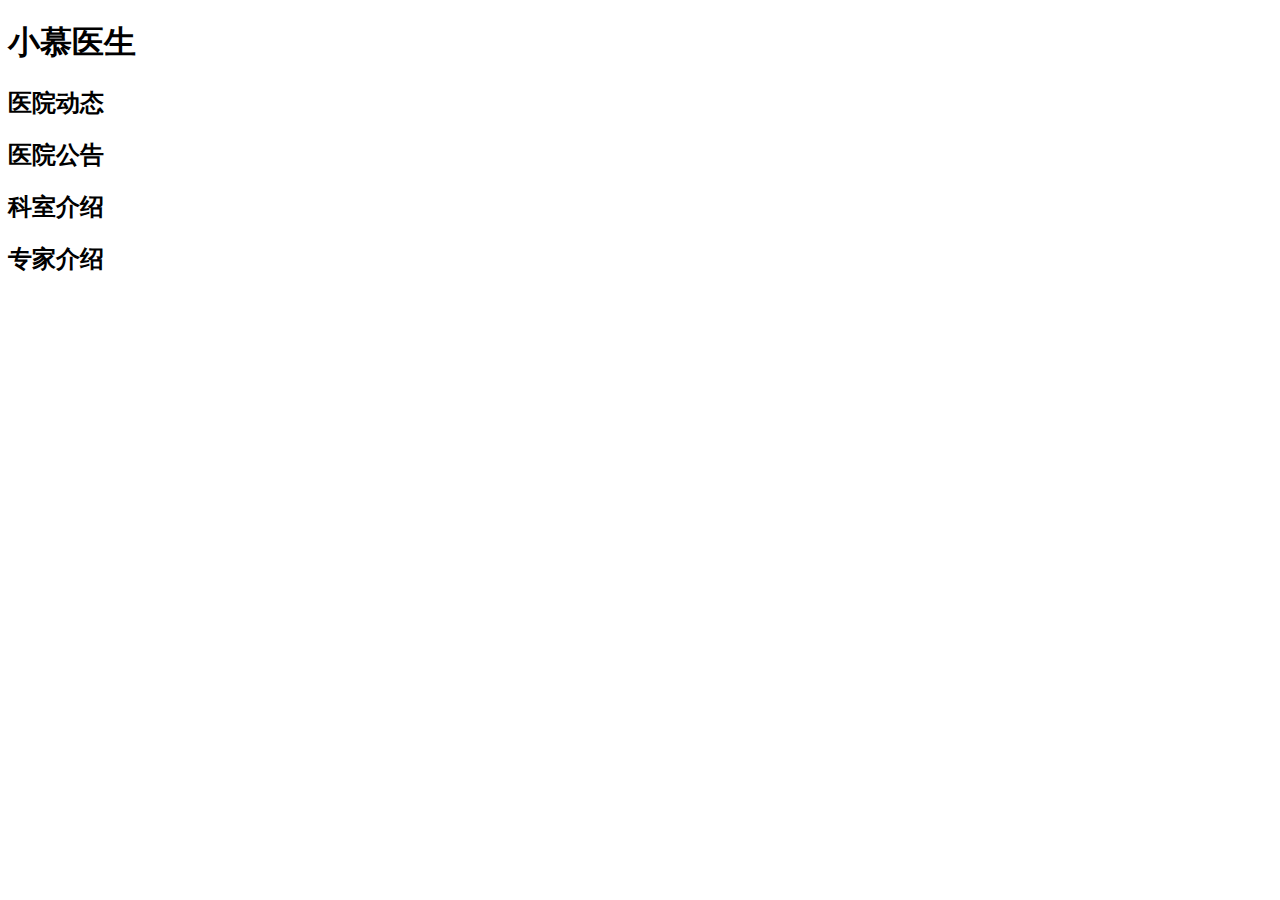
==== index.html @ ce32adf8 "小慕医生首页基本框架" ====
<!DOCTYPE html>
<html lang="zh">

<head>
    <meta charset="UTF-8">
    <meta http-equiv="X-UA-Compatible" content="IE=edge">
    <meta name="viewport" content="width=device-width, initial-scale=1.0">
    <title>小慕医生</title>
    <meta name="Description" content="小慕医生是一家专业的综合医院">
    <meta name="Keywords" content="医疗 ，美容，减肥，双眼皮">
</head>

<body>
    <!-- 页面头部 -->
    <div class="header">
        <div class="logo">
            <h1>小慕医生</h1>
        </div>
        <div class="tool">

        </div>
        <div class="nav">

        </div>
    </div>
    <!-- 网页的banner -->
    <div class="banner">
        
    </div>

    <!-- 主要内容 -->
    <div class="content">
        <div class="useful-link"></div>
        <div class="news-and-notice">
            <div class="news">
                <h2>医院动态</h2>
            </div>
            <div class="notice">
                <h2>医院公告</h2>
            </div>
        </div>
        <div class="ad-images"></div>
        <div class="dep-info">
            <h2>科室介绍</h2>
        </div>
        <div class="exp-info">
            <h2>专家介绍</h2>
        </div>
    </div>
    <!-- 页脚 -->
    <div class="footer">
        <div class="friends-links">

        </div>
        <div class="address">

        </div>
    </div>

</body>

</html>
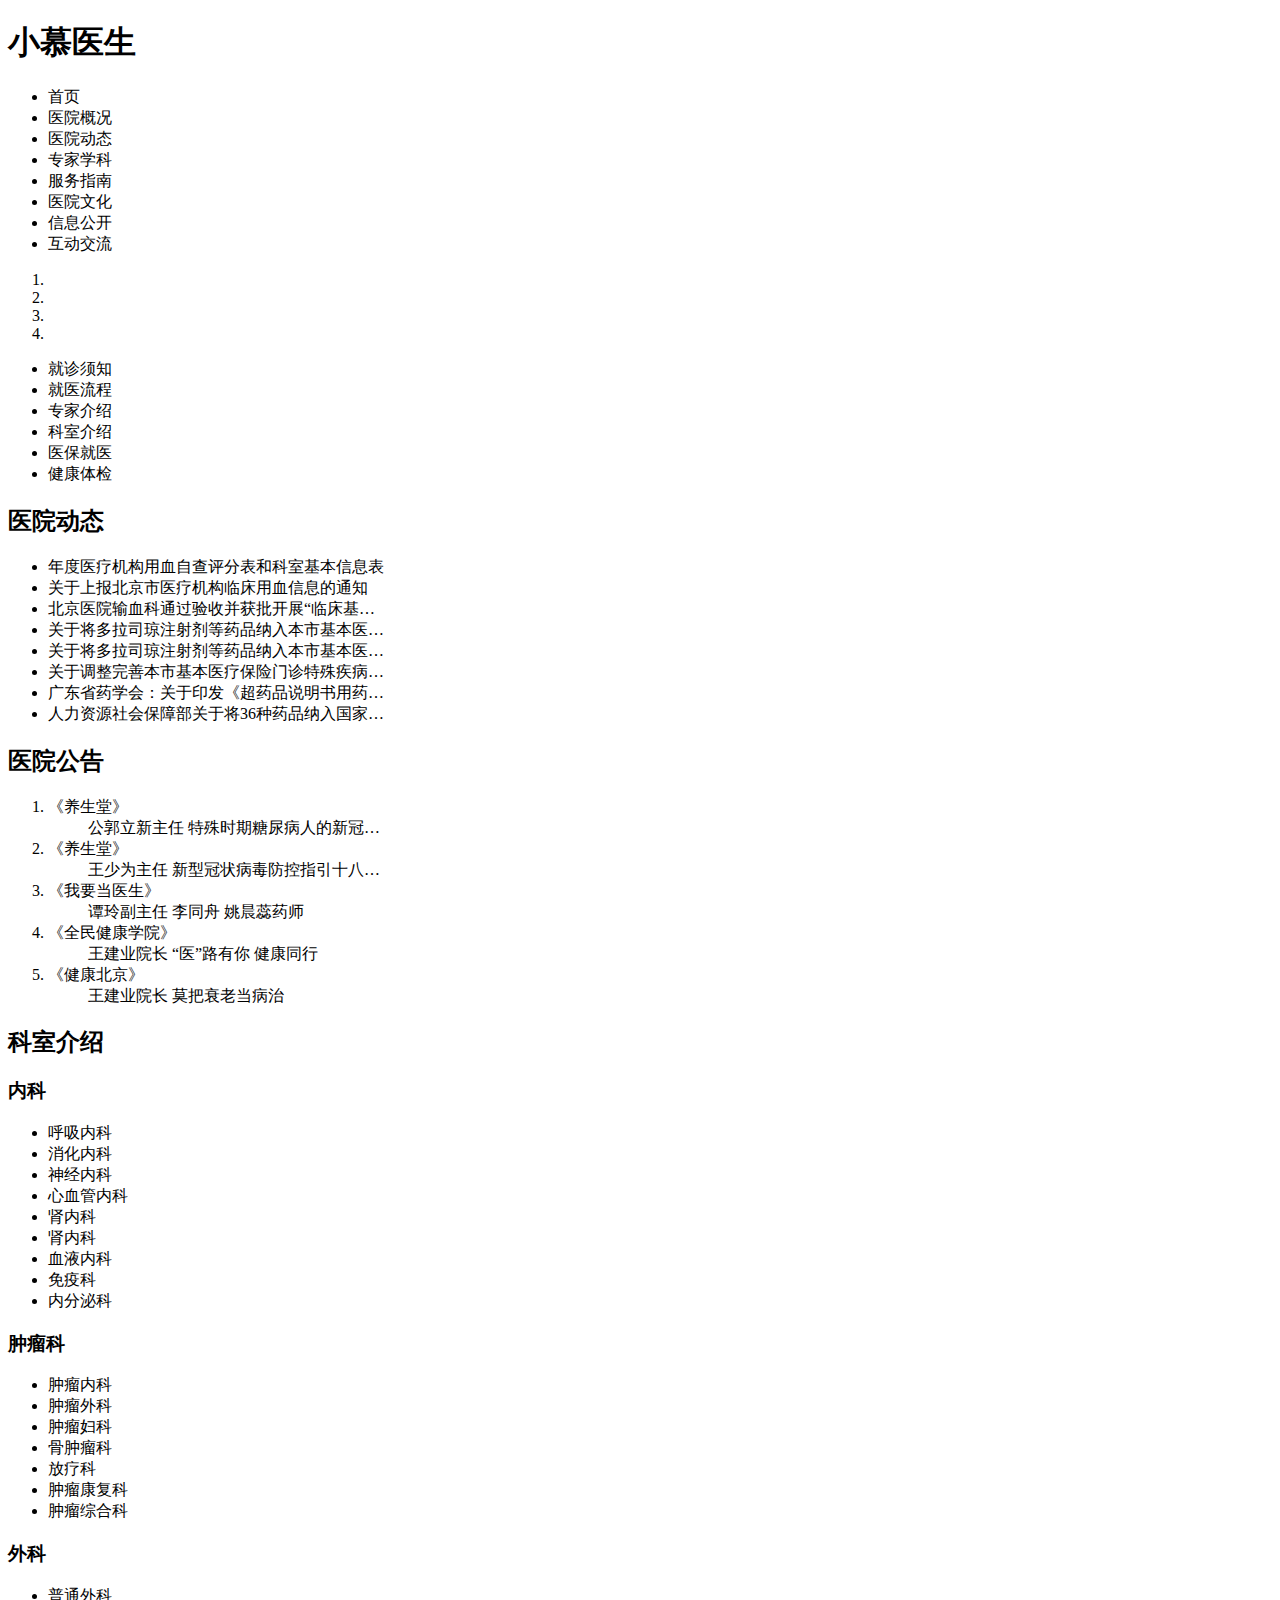
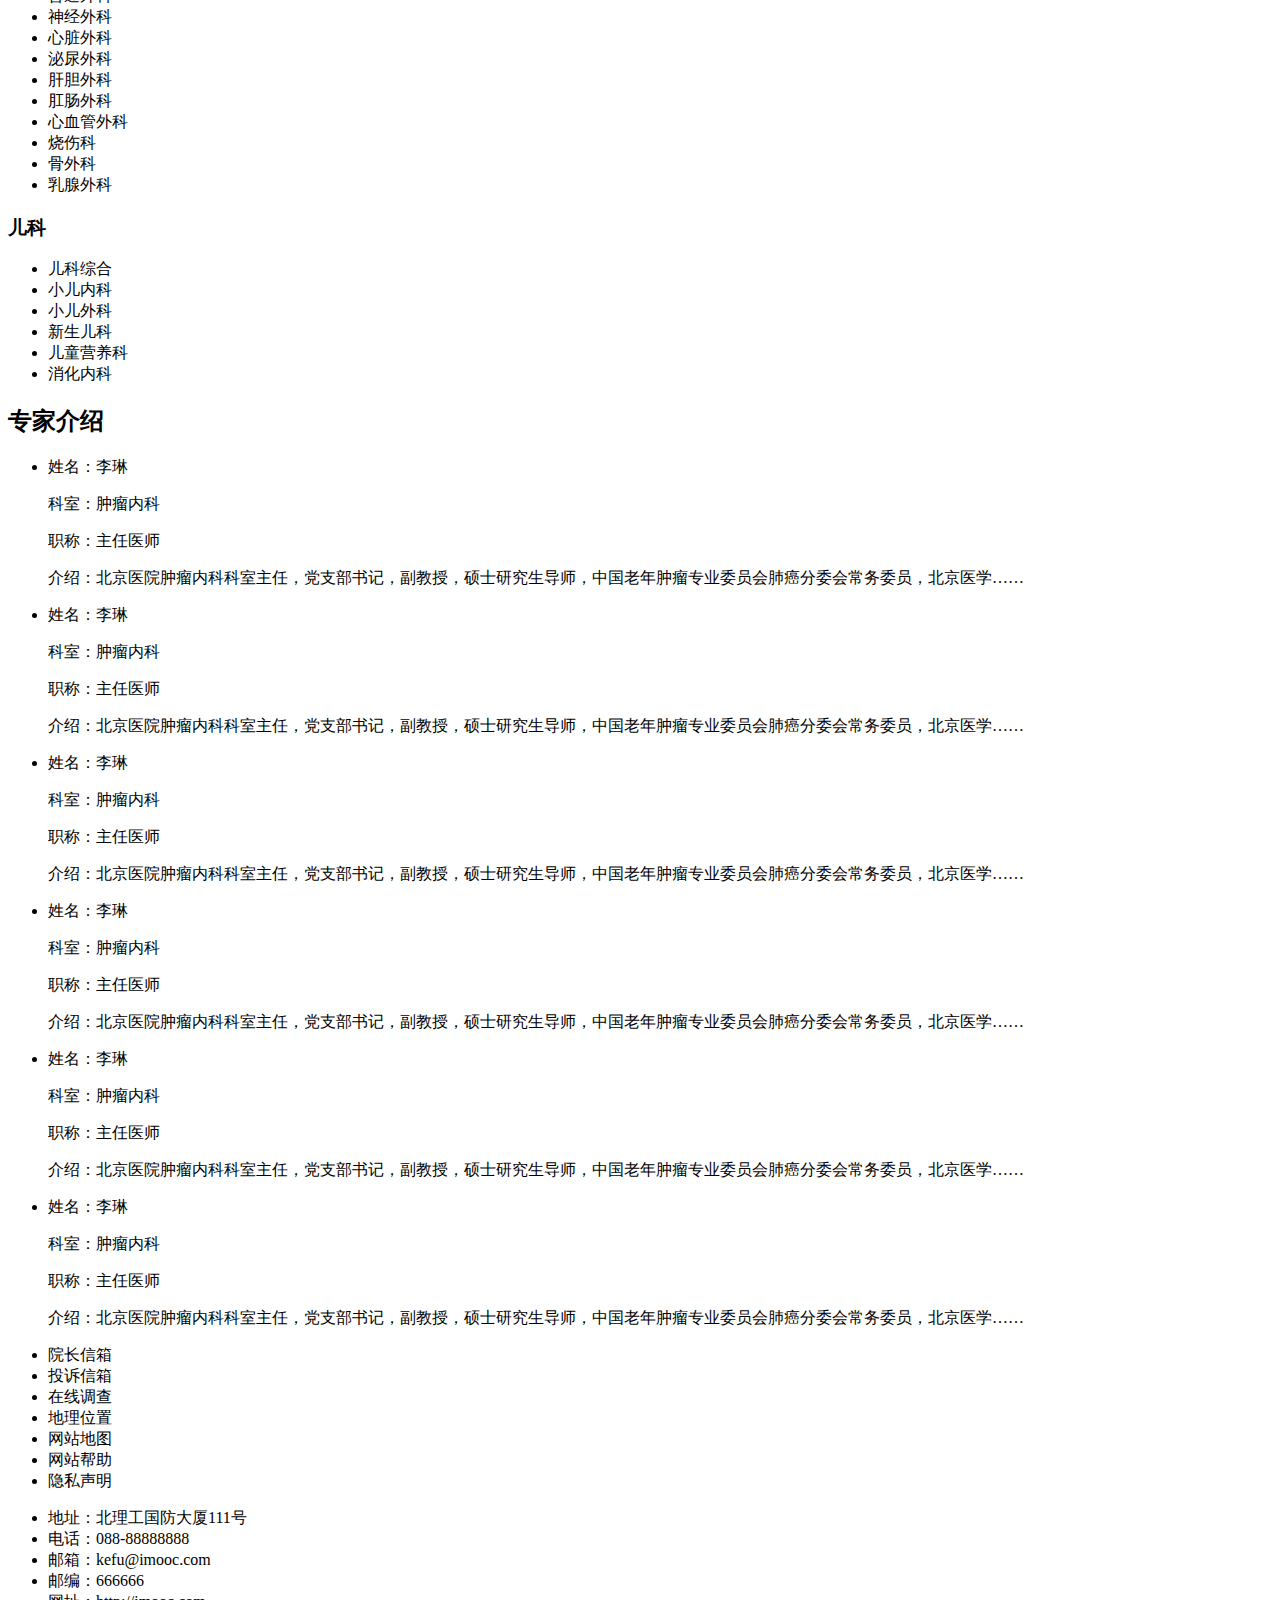
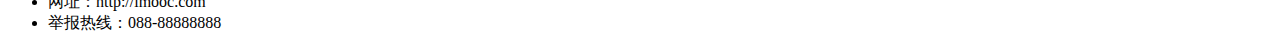
==== commit badeba3f: "基本框架补充内容" ====
--- a/index.html
+++ b/index.html
@@ -20,39 +20,237 @@
 
         </div>
         <div class="nav">
-
+            <ul>
+                <li>首页</li>
+                <li>医院概况</li>
+                <li>医院动态</li>
+                <li>专家学科</li>
+                <li>服务指南</li>
+                <li>医院文化</li>
+                <li>信息公开</li>
+                <li>互动交流</li>
+            </ul>
         </div>
     </div>
     <!-- 网页的banner -->
     <div class="banner">
-        
+        <ol>
+            <li></li>
+            <li></li>
+            <li></li>
+            <li></li>
+        </ol>
+
     </div>
 
     <!-- 主要内容 -->
     <div class="content">
-        <div class="useful-link"></div>
+        <div class="useful-link">
+            <ul>
+                <li>就诊须知</li>
+                <li>就医流程</li>
+                <li>专家介绍</li>
+                <li>科室介绍</li>
+                <li>医保就医</li>
+                <li>健康体检</li>
+            </ul>
+        </div>
         <div class="news-and-notice">
             <div class="news">
                 <h2>医院动态</h2>
+                <div class="news-content">
+                    <div class="hot-news">
+
+                    </div>
+                    <ul>
+                        <li>年度医疗机构用血自查评分表和科室基本信息表</li>
+                        <li>关于上报北京市医疗机构临床用血信息的通知</li>
+                        <li>北京医院输血科通过验收并获批开展“临床基…</li>
+                        <li>关于将多拉司琼注射剂等药品纳入本市基本医…</li>
+                        <li>关于将多拉司琼注射剂等药品纳入本市基本医…</li>
+                        <li>关于调整完善本市基本医疗保险门诊特殊疾病…</li>
+                        <li>广东省药学会：关于印发《超药品说明书用药…</li>
+                        <li>人力资源社会保障部关于将36种药品纳入国家…</li>
+                    </ul>
+                </div>
             </div>
             <div class="notice">
                 <h2>医院公告</h2>
+                <ol>
+                    <li>
+                        <dl>
+                            <dt>《养生堂》</dt>
+                            <dd>公郭立新主任 特殊时期糖尿病人的新冠…</dd>
+                        </dl>
+                    </li>
+                    <li>
+                        <dl>
+                            <dt>《养生堂》</dt>
+                            <dd>王少为主任 新型冠状病毒防控指引十八…</dd>
+                        </dl>
+                    </li>
+                    <li>
+                        <dl>
+                            <dt>《我要当医生》</dt>
+                            <dd>谭玲副主任 李同舟 姚晨蕊药师</dd>
+                        </dl>
+                    </li>
+                    <li>
+                        <dl>
+                            <dt>《全民健康学院》</dt>
+                            <dd>王建业院长 “医”路有你 健康同行</dd>
+                        </dl>
+                    </li>
+                    <li>
+                        <dl>
+                            <dt>《健康北京》</dt>
+                            <dd>王建业院长 莫把衰老当病治</dd>
+                        </dl>
+                    </li>
+                </ol>
             </div>
         </div>
         <div class="ad-images"></div>
         <div class="dep-info">
             <h2>科室介绍</h2>
+            <div class="dep-content">
+                <div>
+                    <h3>内科</h3>
+                    <ul>
+                        <li>呼吸内科</li>
+                        <li>消化内科</li>
+                        <li>神经内科</li>
+                        <li>心血管内科</li>
+                        <li>肾内科</li>
+                        <li>肾内科</li>
+                        <li>血液内科</li>
+                        <li>免疫科</li>
+                        <li>内分泌科</li>
+                    </ul>
+                </div>
+                <div>
+                    <h3>肿瘤科</h3>
+                    <ul>
+                        <li>肿瘤内科</li>
+                        <li>肿瘤外科</li>
+                        <li>肿瘤妇科</li>
+                        <li>骨肿瘤科</li>
+                        <li>放疗科</li>
+                        <li>肿瘤康复科</li>
+                        <li>肿瘤综合科</li>
+                    </ul>
+                </div>
+                <div>
+                    <h3>外科</h3>
+                    <ul>
+                        <li>普通外科</li>
+                        <li>神经外科</li>
+                        <li>心脏外科</li>
+                        <li>泌尿外科</li>
+                        <li>肝胆外科</li>
+                        <li>肛肠外科</li>
+                        <li>心血管外科</li>
+                        <li>烧伤科</li>
+                        <li>骨外科</li>
+                        <li>乳腺外科</li>
+                    </ul>
+                </div>
+                <div>
+                    <h3>儿科</h3>
+                    <ul>
+                        <li>儿科综合</li>
+                        <li>小儿内科</li>
+                        <li>小儿外科</li>
+                        <li>新生儿科</li>
+                        <li>儿童营养科</li>
+                        <li>消化内科</li>
+                    </ul>
+                </div>
+
+            </div>
         </div>
         <div class="exp-info">
             <h2>专家介绍</h2>
+            <ul>
+                <li>
+                    <div class="picbox"></div>
+                    <div class="wordbox">
+                        <p>姓名：李琳</p>
+                        <p>科室：肿瘤内科</p>
+                        <p>职称：主任医师</p>
+                        <p>介绍：北京医院肿瘤内科科室主任，党支部书记，副教授，硕士研究生导师，中国老年肿瘤专业委员会肺癌分委会常务委员，北京医学……</p>
+                    </div>
+                </li>
+                <li>
+                    <div class="picbox"></div>
+                    <div class="wordbox">
+                        <p>姓名：李琳</p>
+                        <p>科室：肿瘤内科</p>
+                        <p>职称：主任医师</p>
+                        <p>介绍：北京医院肿瘤内科科室主任，党支部书记，副教授，硕士研究生导师，中国老年肿瘤专业委员会肺癌分委会常务委员，北京医学……</p>
+                    </div>
+                </li>
+                <li>
+                    <div class="picbox"></div>
+                    <div class="wordbox">
+                        <p>姓名：李琳</p>
+                        <p>科室：肿瘤内科</p>
+                        <p>职称：主任医师</p>
+                        <p>介绍：北京医院肿瘤内科科室主任，党支部书记，副教授，硕士研究生导师，中国老年肿瘤专业委员会肺癌分委会常务委员，北京医学……</p>
+                    </div>
+                </li>
+                <li>
+                    <div class="picbox"></div>
+                    <div class="wordbox">
+                        <p>姓名：李琳</p>
+                        <p>科室：肿瘤内科</p>
+                        <p>职称：主任医师</p>
+                        <p>介绍：北京医院肿瘤内科科室主任，党支部书记，副教授，硕士研究生导师，中国老年肿瘤专业委员会肺癌分委会常务委员，北京医学……</p>
+                    </div>
+                </li>
+                <li>
+                    <div class="picbox"></div>
+                    <div class="wordbox">
+                        <p>姓名：李琳</p>
+                        <p>科室：肿瘤内科</p>
+                        <p>职称：主任医师</p>
+                        <p>介绍：北京医院肿瘤内科科室主任，党支部书记，副教授，硕士研究生导师，中国老年肿瘤专业委员会肺癌分委会常务委员，北京医学……</p>
+                    </div>
+                </li>
+                <li>
+                    <div class="picbox"></div>
+                    <div class="wordbox">
+                        <p>姓名：李琳</p>
+                        <p>科室：肿瘤内科</p>
+                        <p>职称：主任医师</p>
+                        <p>介绍：北京医院肿瘤内科科室主任，党支部书记，副教授，硕士研究生导师，中国老年肿瘤专业委员会肺癌分委会常务委员，北京医学……</p>
+                    </div>
+                </li>
+            </ul>
         </div>
     </div>
     <!-- 页脚 -->
     <div class="footer">
         <div class="friends-links">
-
+            <ul>
+                <li>院长信箱</li>
+                <li>投诉信箱</li>
+                <li>在线调查</li>
+                <li>地理位置</li>
+                <li>网站地图</li>
+                <li>网站帮助</li>
+                <li>隐私声明</li>
+            </ul>
         </div>
         <div class="address">
+            <ul>
+                <li>地址：北理工国防大厦111号</li>
+                <li>电话：088-88888888</li>
+                <li>邮箱：kefu@imooc.com</li>
+                <li>邮编：666666</li>
+                <li>网址：http://imooc.com</li>
+                <li>举报热线：088-88888888</li>
+            </ul>
 
         </div>
     </div>
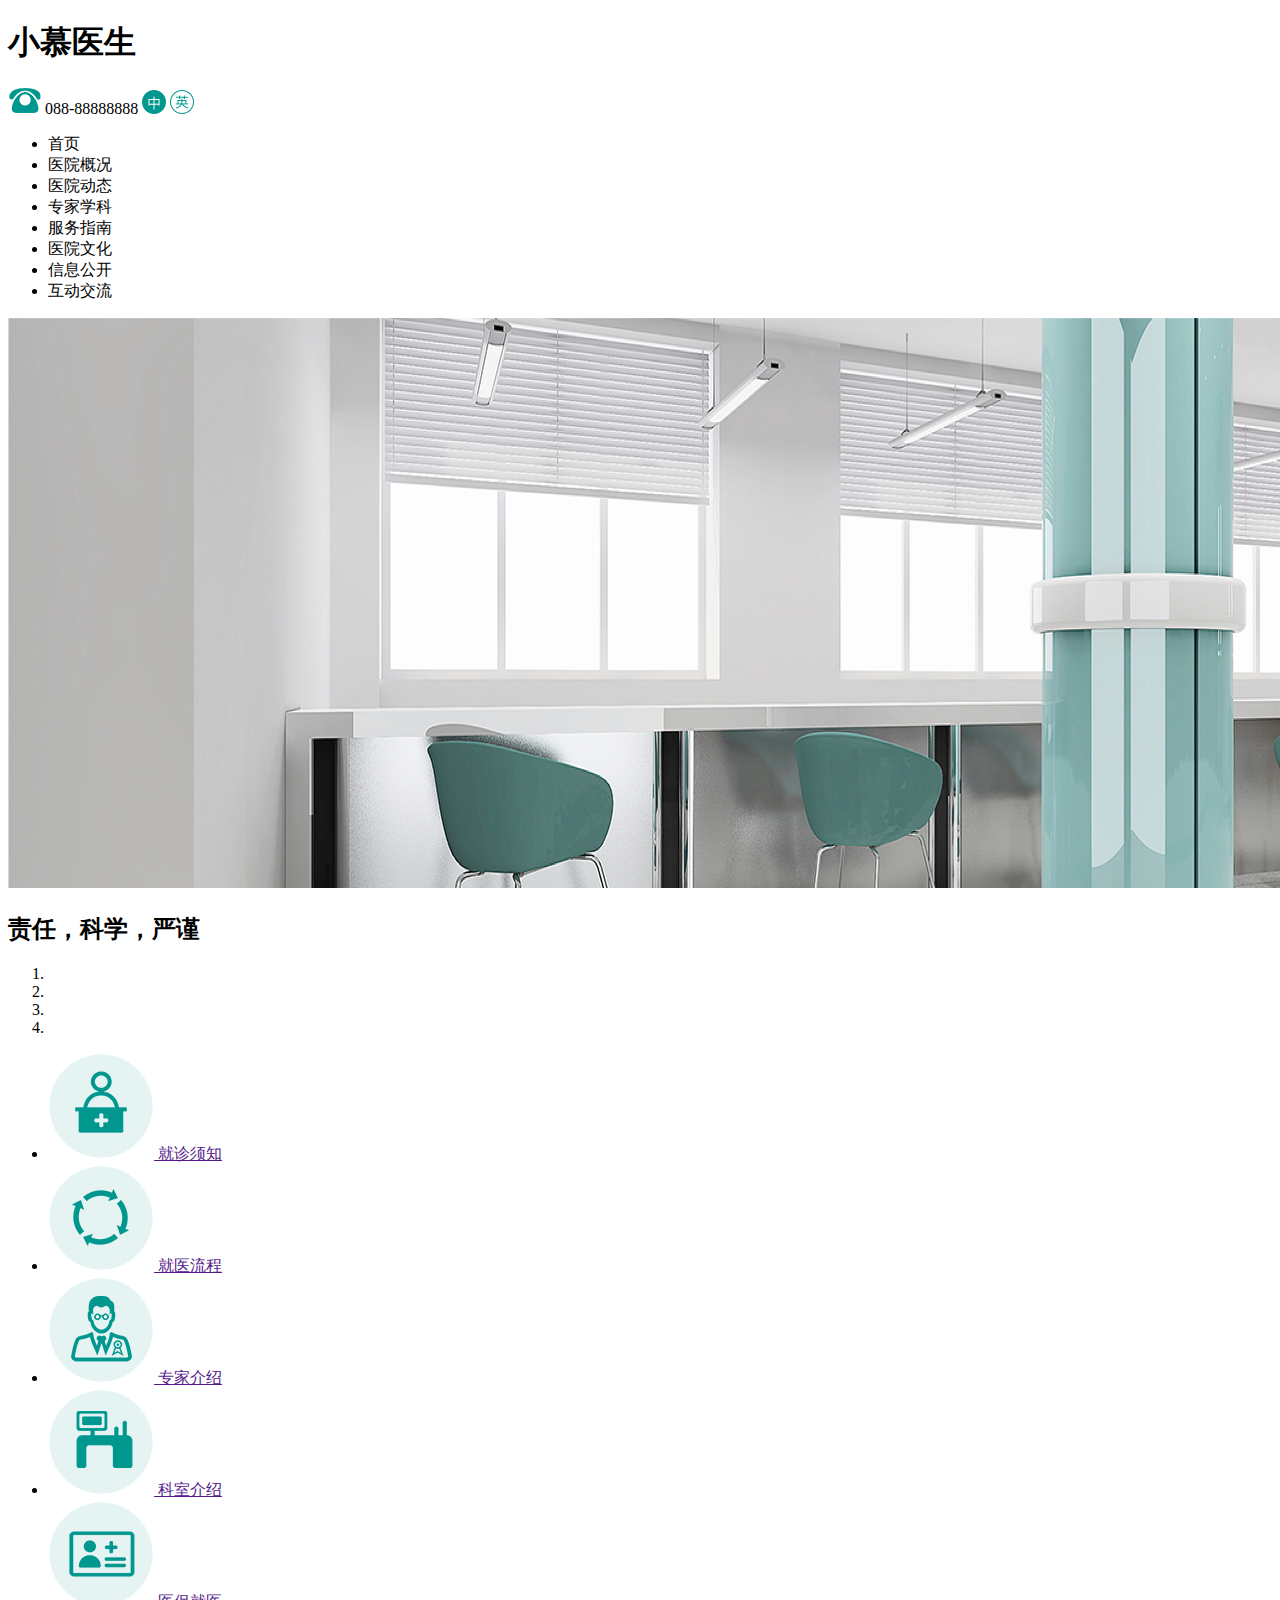
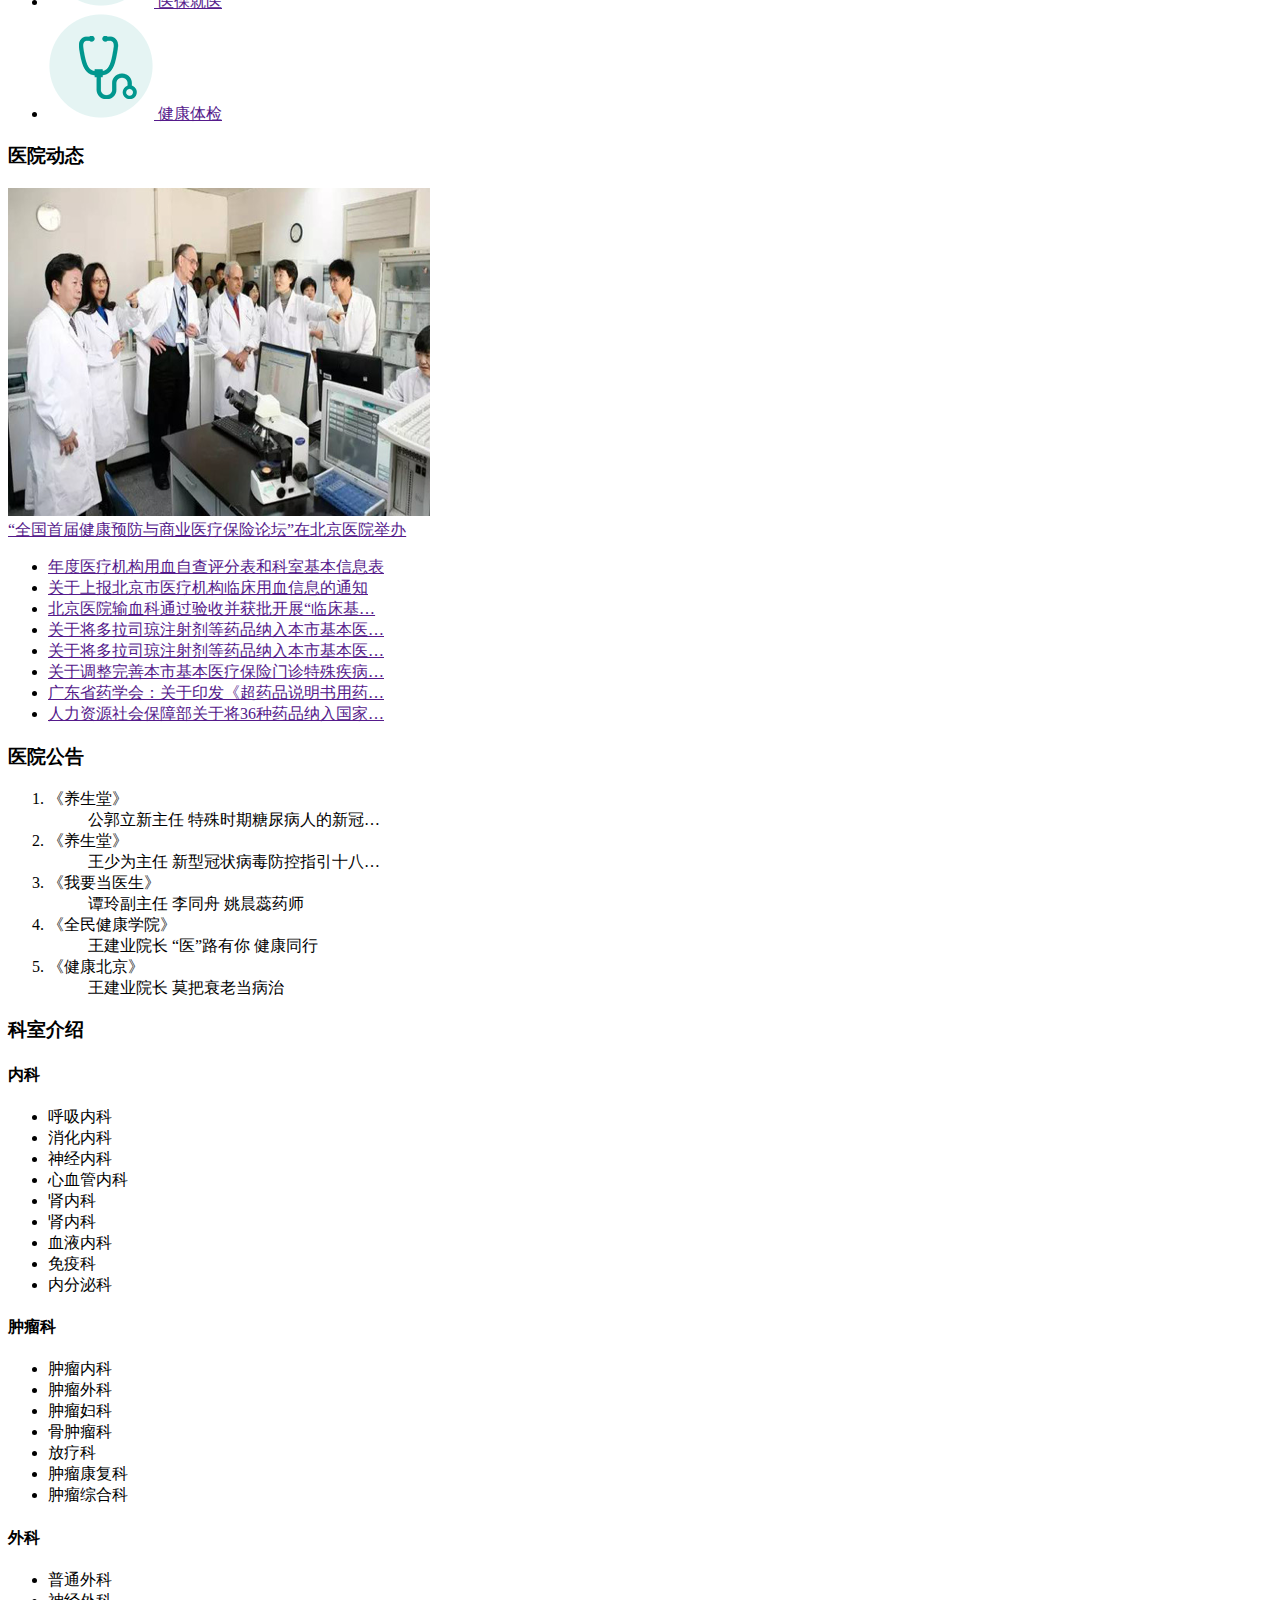
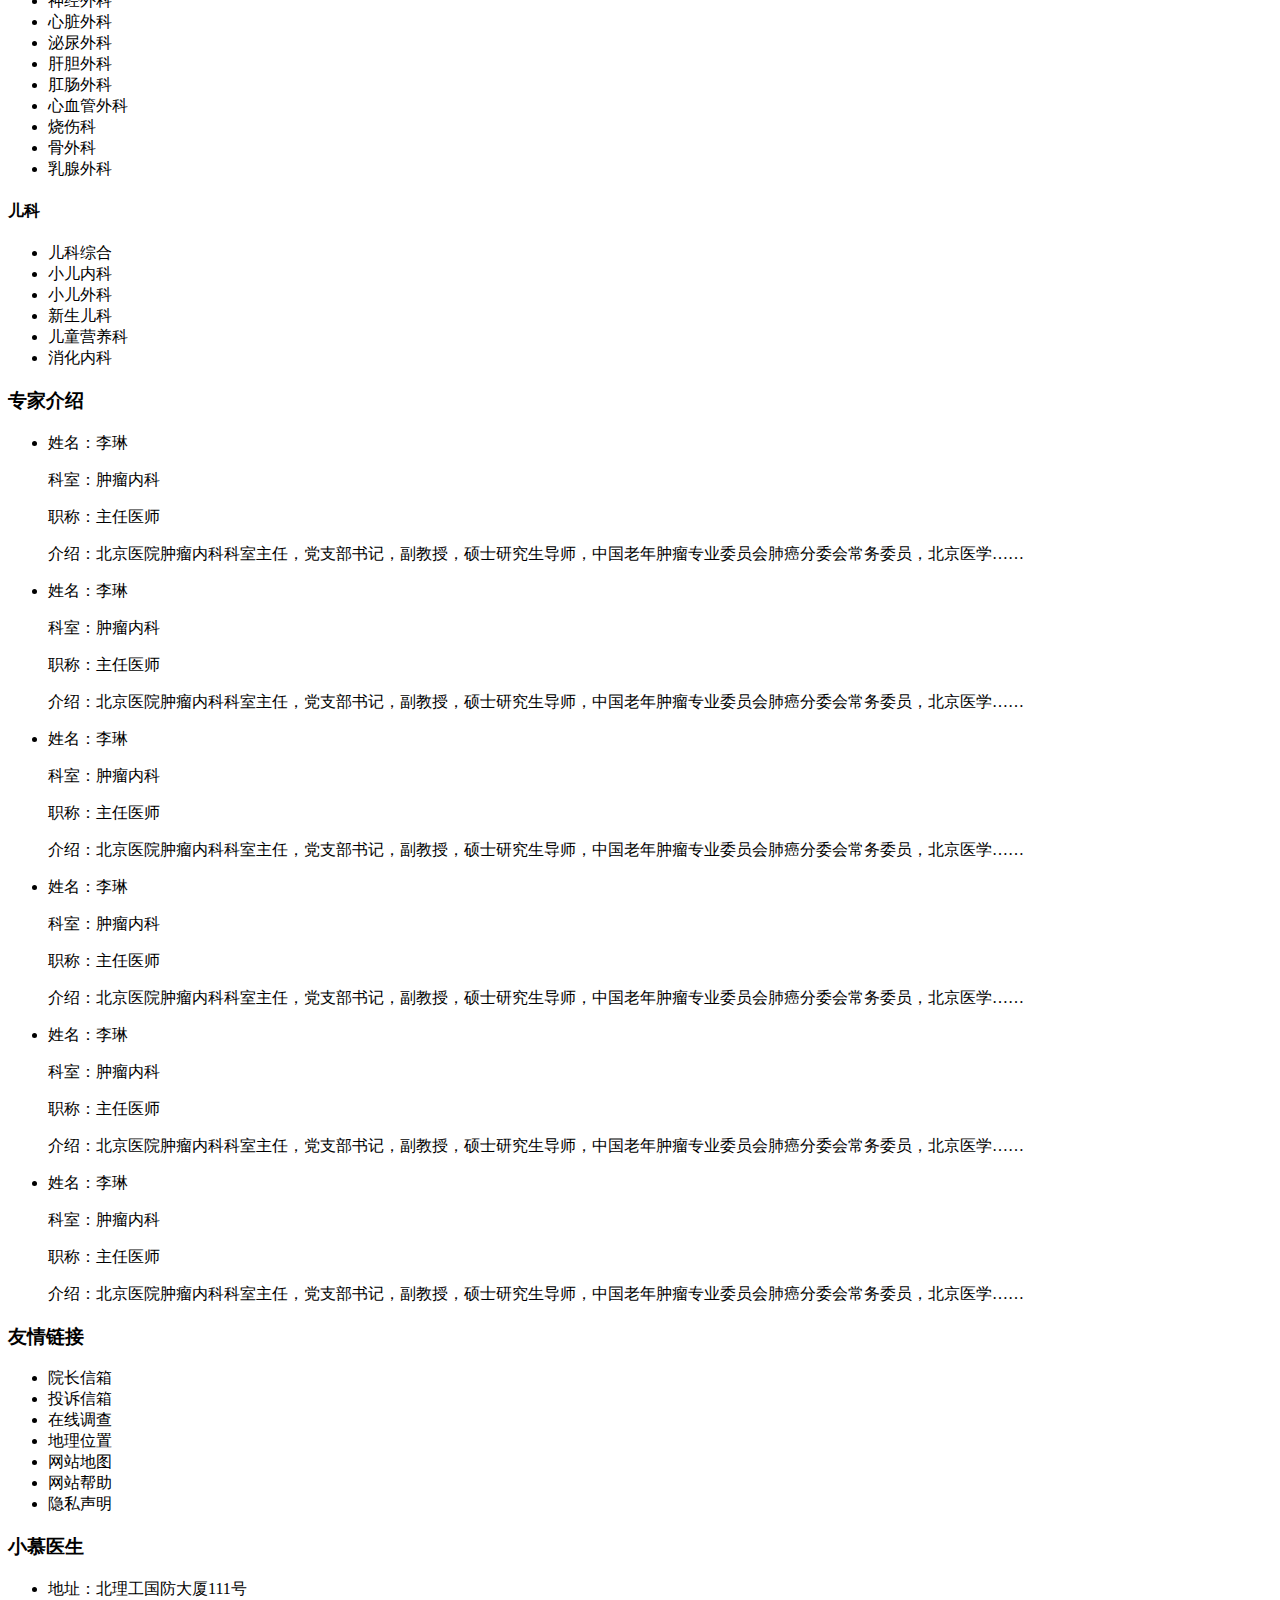
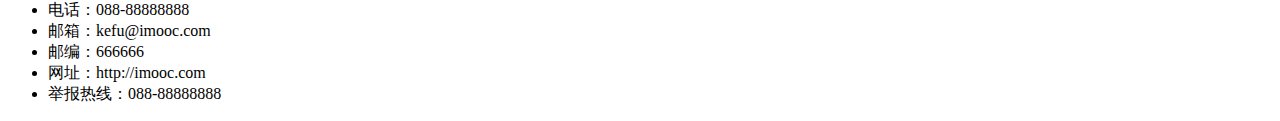
==== commit feecad4c: "add some images and links" ====
--- a/index.html
+++ b/index.html
@@ -12,14 +12,17 @@
 
 <body>
     <!-- 页面头部 -->
-    <div class="header">
+    <header>
         <div class="logo">
             <h1>小慕医生</h1>
         </div>
         <div class="tool">
-
-        </div>
-        <div class="nav">
+            <img src="images/tel.png" alt="">
+            <span class="telnumber">088-88888888</span>
+            <a href=""><img src="images/chinese_icon.png" alt=""></a>
+            <a href=""><img src="images/english_icon.png" alt=""></a>
+        </div>
+        <nav class="main-nav">
             <ul>
                 <li>首页</li>
                 <li>医院概况</li>
@@ -30,10 +33,12 @@
                 <li>信息公开</li>
                 <li>互动交流</li>
             </ul>
-        </div>
-    </div>
+        </nav>
+    </header>
     <!-- 网页的banner -->
-    <div class="banner">
+    <section class="banner">
+        <img src="images/banner.png" alt="">
+        <h2>责任，科学，严谨</h2>
         <ol>
             <li></li>
             <li></li>
@@ -41,41 +46,74 @@
             <li></li>
         </ol>
 
-    </div>
+    </section>
 
     <!-- 主要内容 -->
-    <div class="content">
+    <section class="content">
         <div class="useful-link">
             <ul>
-                <li>就诊须知</li>
-                <li>就医流程</li>
-                <li>专家介绍</li>
-                <li>科室介绍</li>
-                <li>医保就医</li>
-                <li>健康体检</li>
+                <li>
+                    <a href="">
+                        <img src="images/icon_jzxz.png" alt="">
+                        <span>就诊须知</span>
+                    </a>
+                </li>
+                <li>
+                    <a href="">
+                        <img src="images/icon_jylc.png" alt="">
+                        <span>就医流程</span>
+                    </a>
+                </li>
+                <li>
+                    <a href="">
+                        <img src="images/icon_zjjs.png" alt="">
+                        <span>专家介绍</span>
+                    </a>
+                </li>
+                <li>
+                    <a href="">
+                        <img src="images/icon_ksjs.png" alt="">
+                        <span>科室介绍</span>
+                    </a>
+                </li>
+                <li>
+                    <a href="">
+                        <img src="images/icon_ybjy.png" alt="">
+                        <span>医保就医</span>
+                    </a>
+                </li>
+                <li>
+                    <a href="">
+                        <img src="images/icon_jktj.png" alt="">
+                        <span>健康体检</span>
+                    </a>
+                </li>
             </ul>
         </div>
         <div class="news-and-notice">
             <div class="news">
-                <h2>医院动态</h2>
+                <h3>医院动态</h3>
                 <div class="news-content">
                     <div class="hot-news">
-
-                    </div>
-                    <ul>
-                        <li>年度医疗机构用血自查评分表和科室基本信息表</li>
-                        <li>关于上报北京市医疗机构临床用血信息的通知</li>
-                        <li>北京医院输血科通过验收并获批开展“临床基…</li>
-                        <li>关于将多拉司琼注射剂等药品纳入本市基本医…</li>
-                        <li>关于将多拉司琼注射剂等药品纳入本市基本医…</li>
-                        <li>关于调整完善本市基本医疗保险门诊特殊疾病…</li>
-                        <li>广东省药学会：关于印发《超药品说明书用药…</li>
-                        <li>人力资源社会保障部关于将36种药品纳入国家…</li>
+                        <a href="">
+                            <img src="images/news_pic.png" alt="">
+                            <div>“全国首届健康预防与商业医疗保险论坛”在北京医院举办 </div>
+                        </a>
+                    </div>
+                    <ul>
+                        <li><a href="">年度医疗机构用血自查评分表和科室基本信息表</a></li>
+                        <li><a href="">关于上报北京市医疗机构临床用血信息的通知</a></li>
+                        <li><a href="">北京医院输血科通过验收并获批开展“临床基…</a></li>
+                        <li><a href="">关于将多拉司琼注射剂等药品纳入本市基本医…</a></li>
+                        <li><a href="">关于将多拉司琼注射剂等药品纳入本市基本医…</a></li>
+                        <li><a href="">关于调整完善本市基本医疗保险门诊特殊疾病…</a></li>
+                        <li><a href="">广东省药学会：关于印发《超药品说明书用药…</a></li>
+                        <li><a href="">人力资源社会保障部关于将36种药品纳入国家…</a></li>
                     </ul>
                 </div>
             </div>
             <div class="notice">
-                <h2>医院公告</h2>
+                <h3>医院公告</h3>
                 <ol>
                     <li>
                         <dl>
@@ -112,10 +150,10 @@
         </div>
         <div class="ad-images"></div>
         <div class="dep-info">
-            <h2>科室介绍</h2>
+            <h3>科室介绍</h3>
             <div class="dep-content">
                 <div>
-                    <h3>内科</h3>
+                    <h4>内科</h4>
                     <ul>
                         <li>呼吸内科</li>
                         <li>消化内科</li>
@@ -129,7 +167,7 @@
                     </ul>
                 </div>
                 <div>
-                    <h3>肿瘤科</h3>
+                    <h4>肿瘤科</h4>
                     <ul>
                         <li>肿瘤内科</li>
                         <li>肿瘤外科</li>
@@ -141,7 +179,7 @@
                     </ul>
                 </div>
                 <div>
-                    <h3>外科</h3>
+                    <h4>外科</h4>
                     <ul>
                         <li>普通外科</li>
                         <li>神经外科</li>
@@ -156,7 +194,7 @@
                     </ul>
                 </div>
                 <div>
-                    <h3>儿科</h3>
+                    <h4>儿科</h4>
                     <ul>
                         <li>儿科综合</li>
                         <li>小儿内科</li>
@@ -170,68 +208,69 @@
             </div>
         </div>
         <div class="exp-info">
-            <h2>专家介绍</h2>
-            <ul>
-                <li>
-                    <div class="picbox"></div>
-                    <div class="wordbox">
-                        <p>姓名：李琳</p>
-                        <p>科室：肿瘤内科</p>
-                        <p>职称：主任医师</p>
-                        <p>介绍：北京医院肿瘤内科科室主任，党支部书记，副教授，硕士研究生导师，中国老年肿瘤专业委员会肺癌分委会常务委员，北京医学……</p>
-                    </div>
-                </li>
-                <li>
-                    <div class="picbox"></div>
-                    <div class="wordbox">
-                        <p>姓名：李琳</p>
-                        <p>科室：肿瘤内科</p>
-                        <p>职称：主任医师</p>
-                        <p>介绍：北京医院肿瘤内科科室主任，党支部书记，副教授，硕士研究生导师，中国老年肿瘤专业委员会肺癌分委会常务委员，北京医学……</p>
-                    </div>
-                </li>
-                <li>
-                    <div class="picbox"></div>
-                    <div class="wordbox">
-                        <p>姓名：李琳</p>
-                        <p>科室：肿瘤内科</p>
-                        <p>职称：主任医师</p>
-                        <p>介绍：北京医院肿瘤内科科室主任，党支部书记，副教授，硕士研究生导师，中国老年肿瘤专业委员会肺癌分委会常务委员，北京医学……</p>
-                    </div>
-                </li>
-                <li>
-                    <div class="picbox"></div>
-                    <div class="wordbox">
-                        <p>姓名：李琳</p>
-                        <p>科室：肿瘤内科</p>
-                        <p>职称：主任医师</p>
-                        <p>介绍：北京医院肿瘤内科科室主任，党支部书记，副教授，硕士研究生导师，中国老年肿瘤专业委员会肺癌分委会常务委员，北京医学……</p>
-                    </div>
-                </li>
-                <li>
-                    <div class="picbox"></div>
-                    <div class="wordbox">
-                        <p>姓名：李琳</p>
-                        <p>科室：肿瘤内科</p>
-                        <p>职称：主任医师</p>
-                        <p>介绍：北京医院肿瘤内科科室主任，党支部书记，副教授，硕士研究生导师，中国老年肿瘤专业委员会肺癌分委会常务委员，北京医学……</p>
-                    </div>
-                </li>
-                <li>
-                    <div class="picbox"></div>
-                    <div class="wordbox">
-                        <p>姓名：李琳</p>
-                        <p>科室：肿瘤内科</p>
-                        <p>职称：主任医师</p>
-                        <p>介绍：北京医院肿瘤内科科室主任，党支部书记，副教授，硕士研究生导师，中国老年肿瘤专业委员会肺癌分委会常务委员，北京医学……</p>
-                    </div>
-                </li>
-            </ul>
-        </div>
-    </div>
+            <h3>专家介绍</h3>
+            <ul>
+                <li>
+                    <div class="picbox"></div>
+                    <div class="wordbox">
+                        <p>姓名：李琳</p>
+                        <p>科室：肿瘤内科</p>
+                        <p>职称：主任医师</p>
+                        <p>介绍：北京医院肿瘤内科科室主任，党支部书记，副教授，硕士研究生导师，中国老年肿瘤专业委员会肺癌分委会常务委员，北京医学……</p>
+                    </div>
+                </li>
+                <li>
+                    <div class="picbox"></div>
+                    <div class="wordbox">
+                        <p>姓名：李琳</p>
+                        <p>科室：肿瘤内科</p>
+                        <p>职称：主任医师</p>
+                        <p>介绍：北京医院肿瘤内科科室主任，党支部书记，副教授，硕士研究生导师，中国老年肿瘤专业委员会肺癌分委会常务委员，北京医学……</p>
+                    </div>
+                </li>
+                <li>
+                    <div class="picbox"></div>
+                    <div class="wordbox">
+                        <p>姓名：李琳</p>
+                        <p>科室：肿瘤内科</p>
+                        <p>职称：主任医师</p>
+                        <p>介绍：北京医院肿瘤内科科室主任，党支部书记，副教授，硕士研究生导师，中国老年肿瘤专业委员会肺癌分委会常务委员，北京医学……</p>
+                    </div>
+                </li>
+                <li>
+                    <div class="picbox"></div>
+                    <div class="wordbox">
+                        <p>姓名：李琳</p>
+                        <p>科室：肿瘤内科</p>
+                        <p>职称：主任医师</p>
+                        <p>介绍：北京医院肿瘤内科科室主任，党支部书记，副教授，硕士研究生导师，中国老年肿瘤专业委员会肺癌分委会常务委员，北京医学……</p>
+                    </div>
+                </li>
+                <li>
+                    <div class="picbox"></div>
+                    <div class="wordbox">
+                        <p>姓名：李琳</p>
+                        <p>科室：肿瘤内科</p>
+                        <p>职称：主任医师</p>
+                        <p>介绍：北京医院肿瘤内科科室主任，党支部书记，副教授，硕士研究生导师，中国老年肿瘤专业委员会肺癌分委会常务委员，北京医学……</p>
+                    </div>
+                </li>
+                <li>
+                    <div class="picbox"></div>
+                    <div class="wordbox">
+                        <p>姓名：李琳</p>
+                        <p>科室：肿瘤内科</p>
+                        <p>职称：主任医师</p>
+                        <p>介绍：北京医院肿瘤内科科室主任，党支部书记，副教授，硕士研究生导师，中国老年肿瘤专业委员会肺癌分委会常务委员，北京医学……</p>
+                    </div>
+                </li>
+            </ul>
+        </div>
+    </section>
     <!-- 页脚 -->
     <div class="footer">
         <div class="friends-links">
+            <h3>友情链接</h3>
             <ul>
                 <li>院长信箱</li>
                 <li>投诉信箱</li>
@@ -243,6 +282,7 @@
             </ul>
         </div>
         <div class="address">
+            <h3>小慕医生</h3>
             <ul>
                 <li>地址：北理工国防大厦111号</li>
                 <li>电话：088-88888888</li>
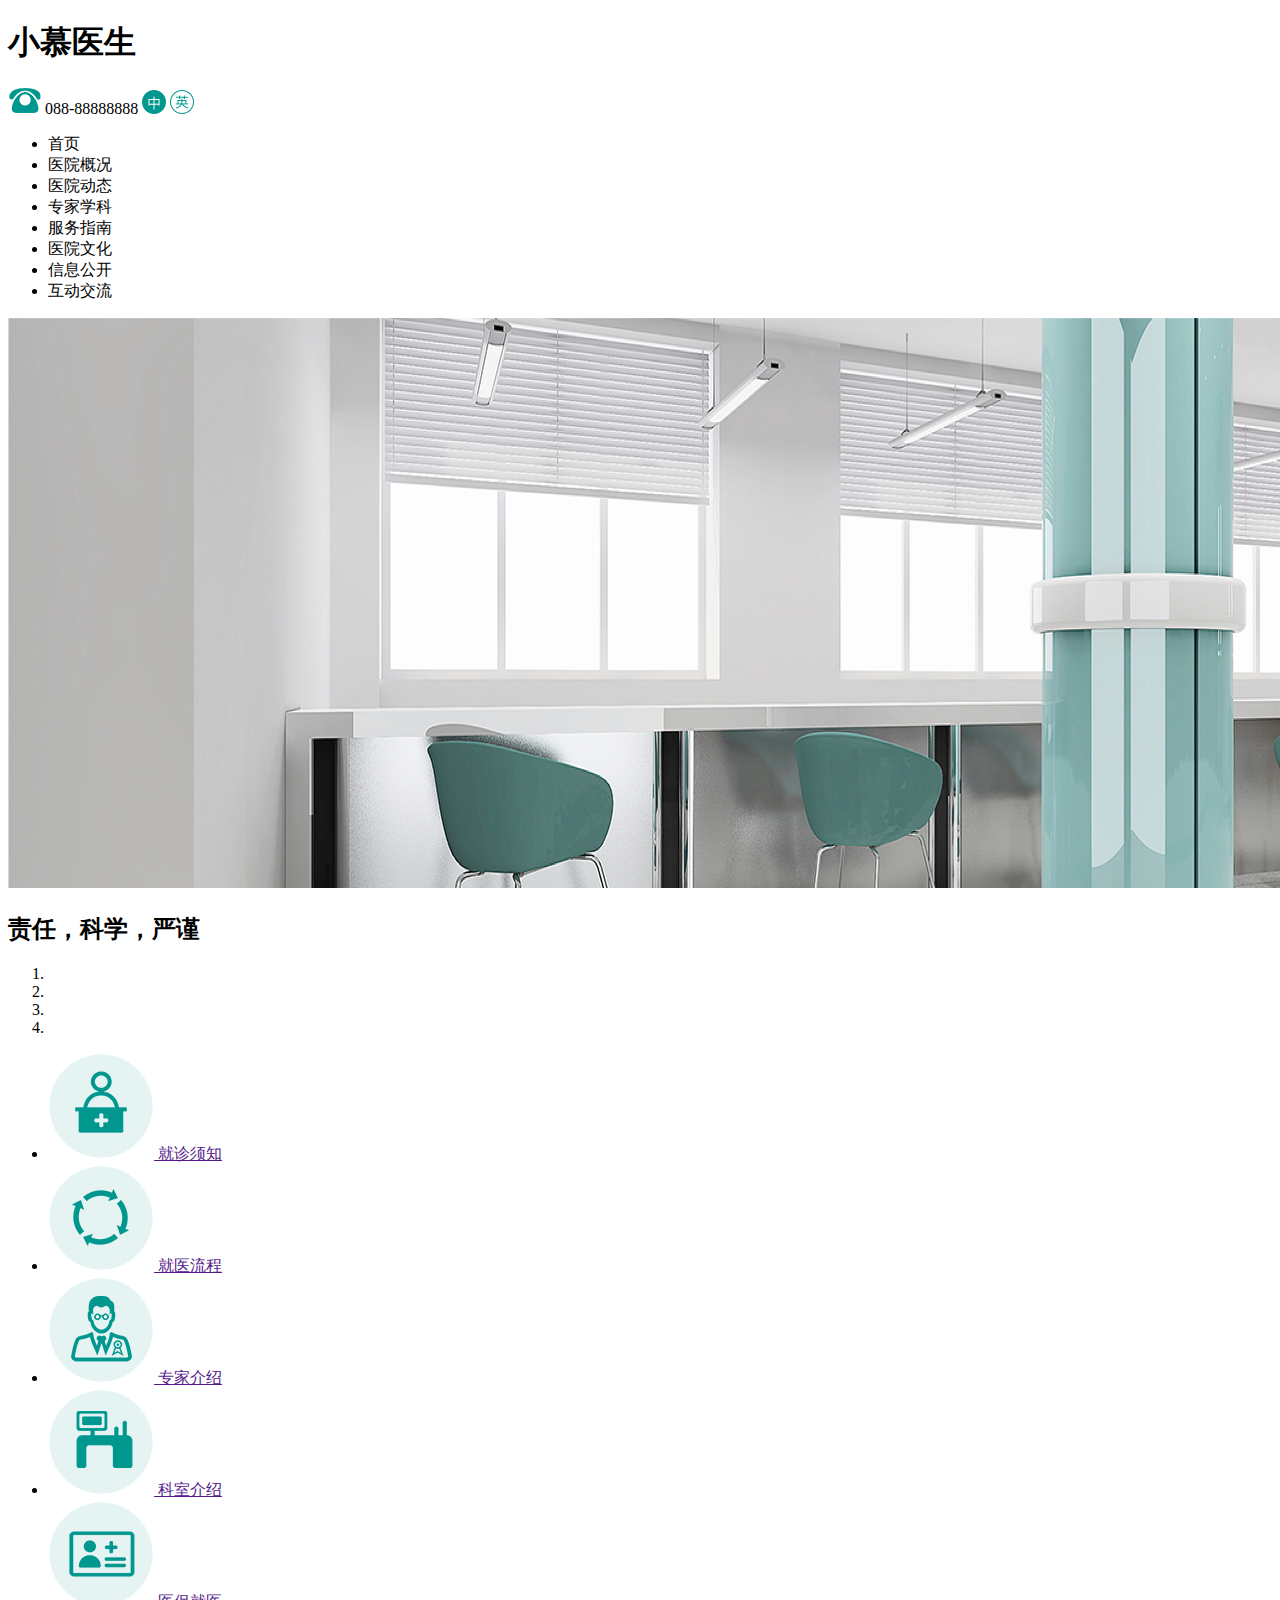
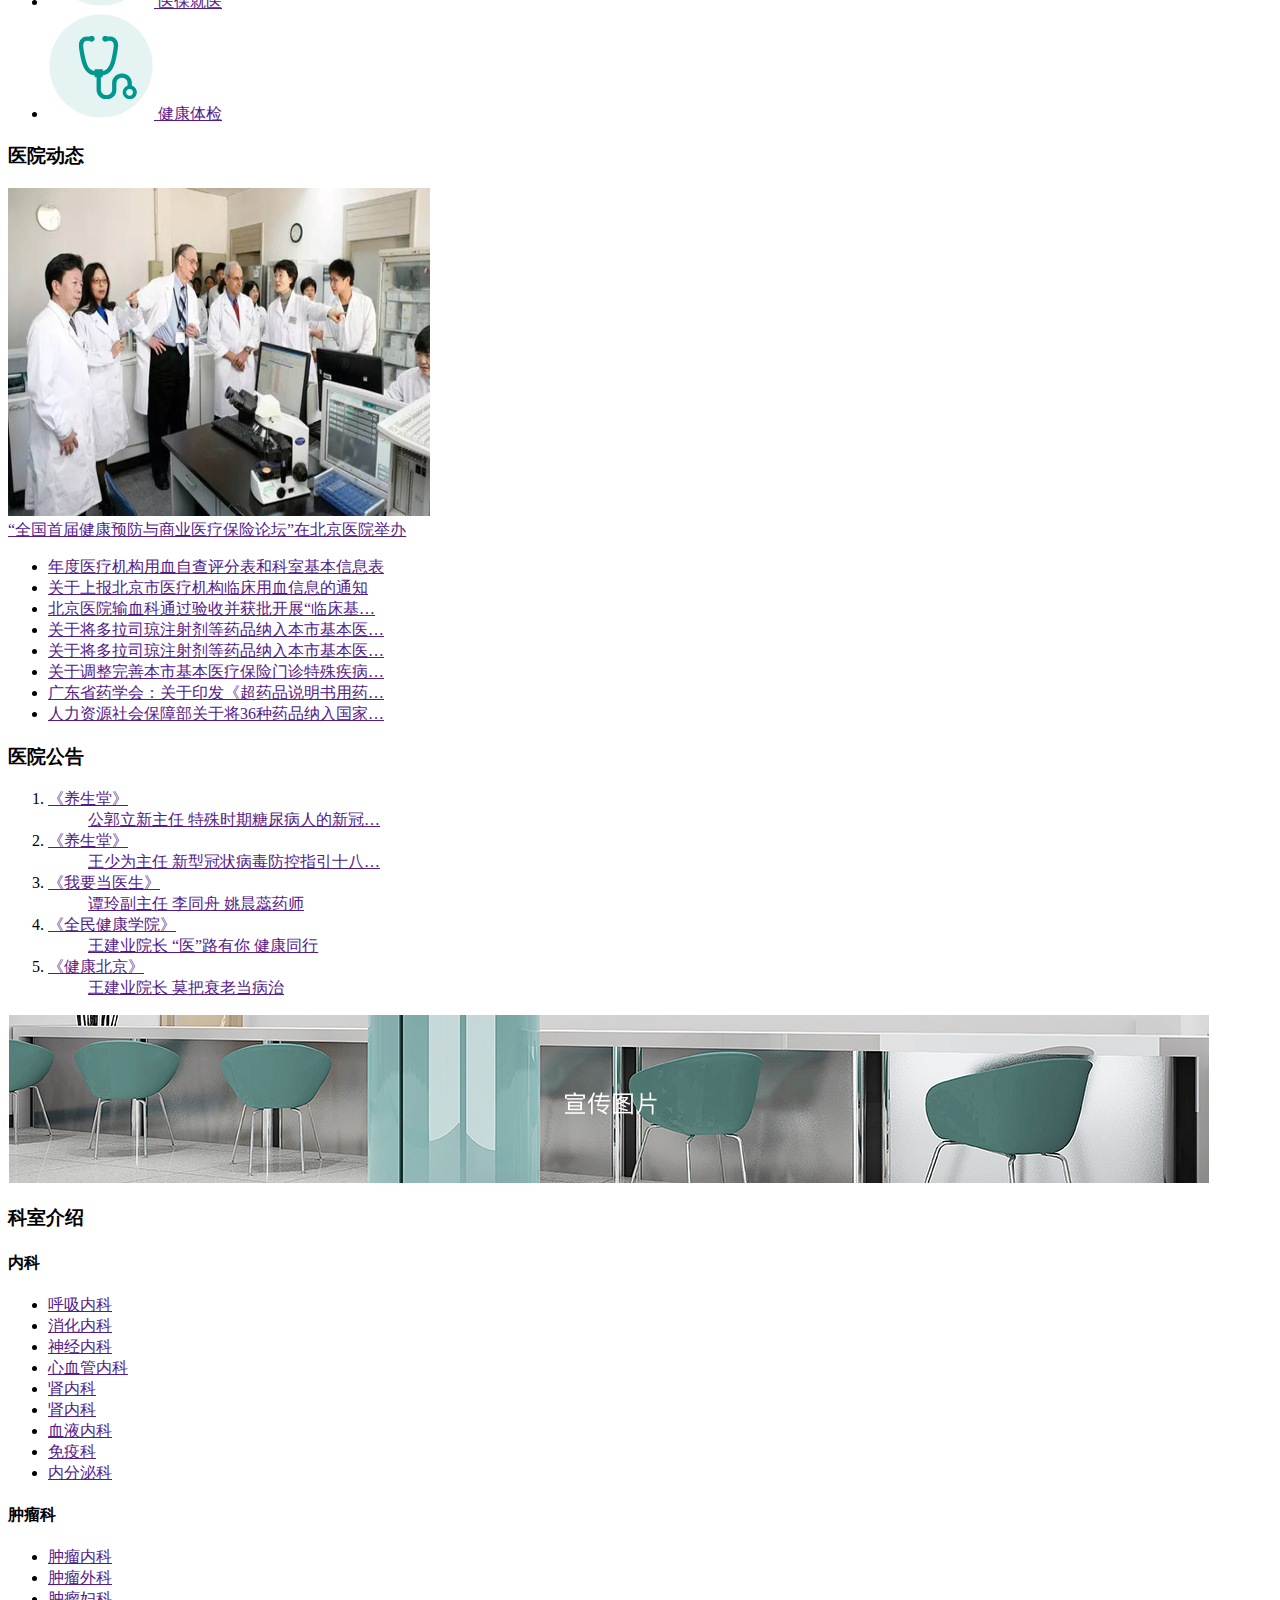
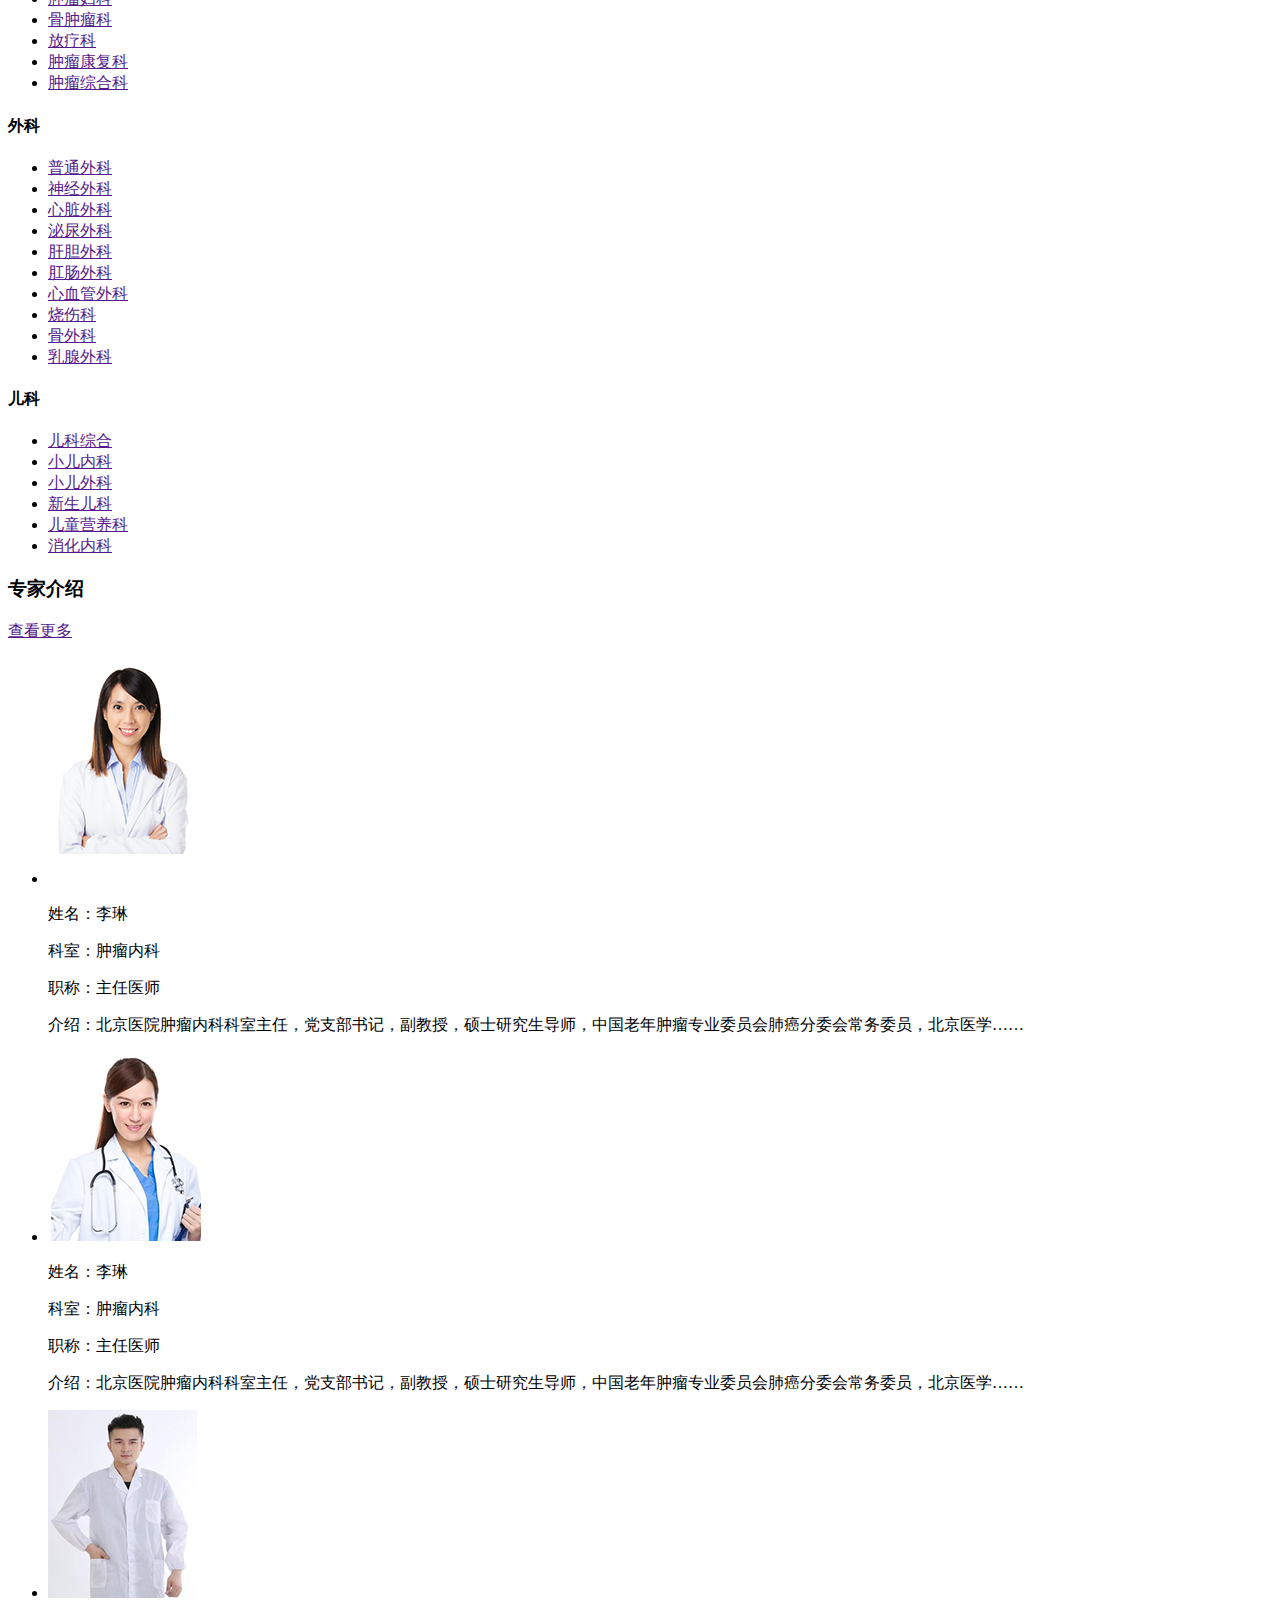
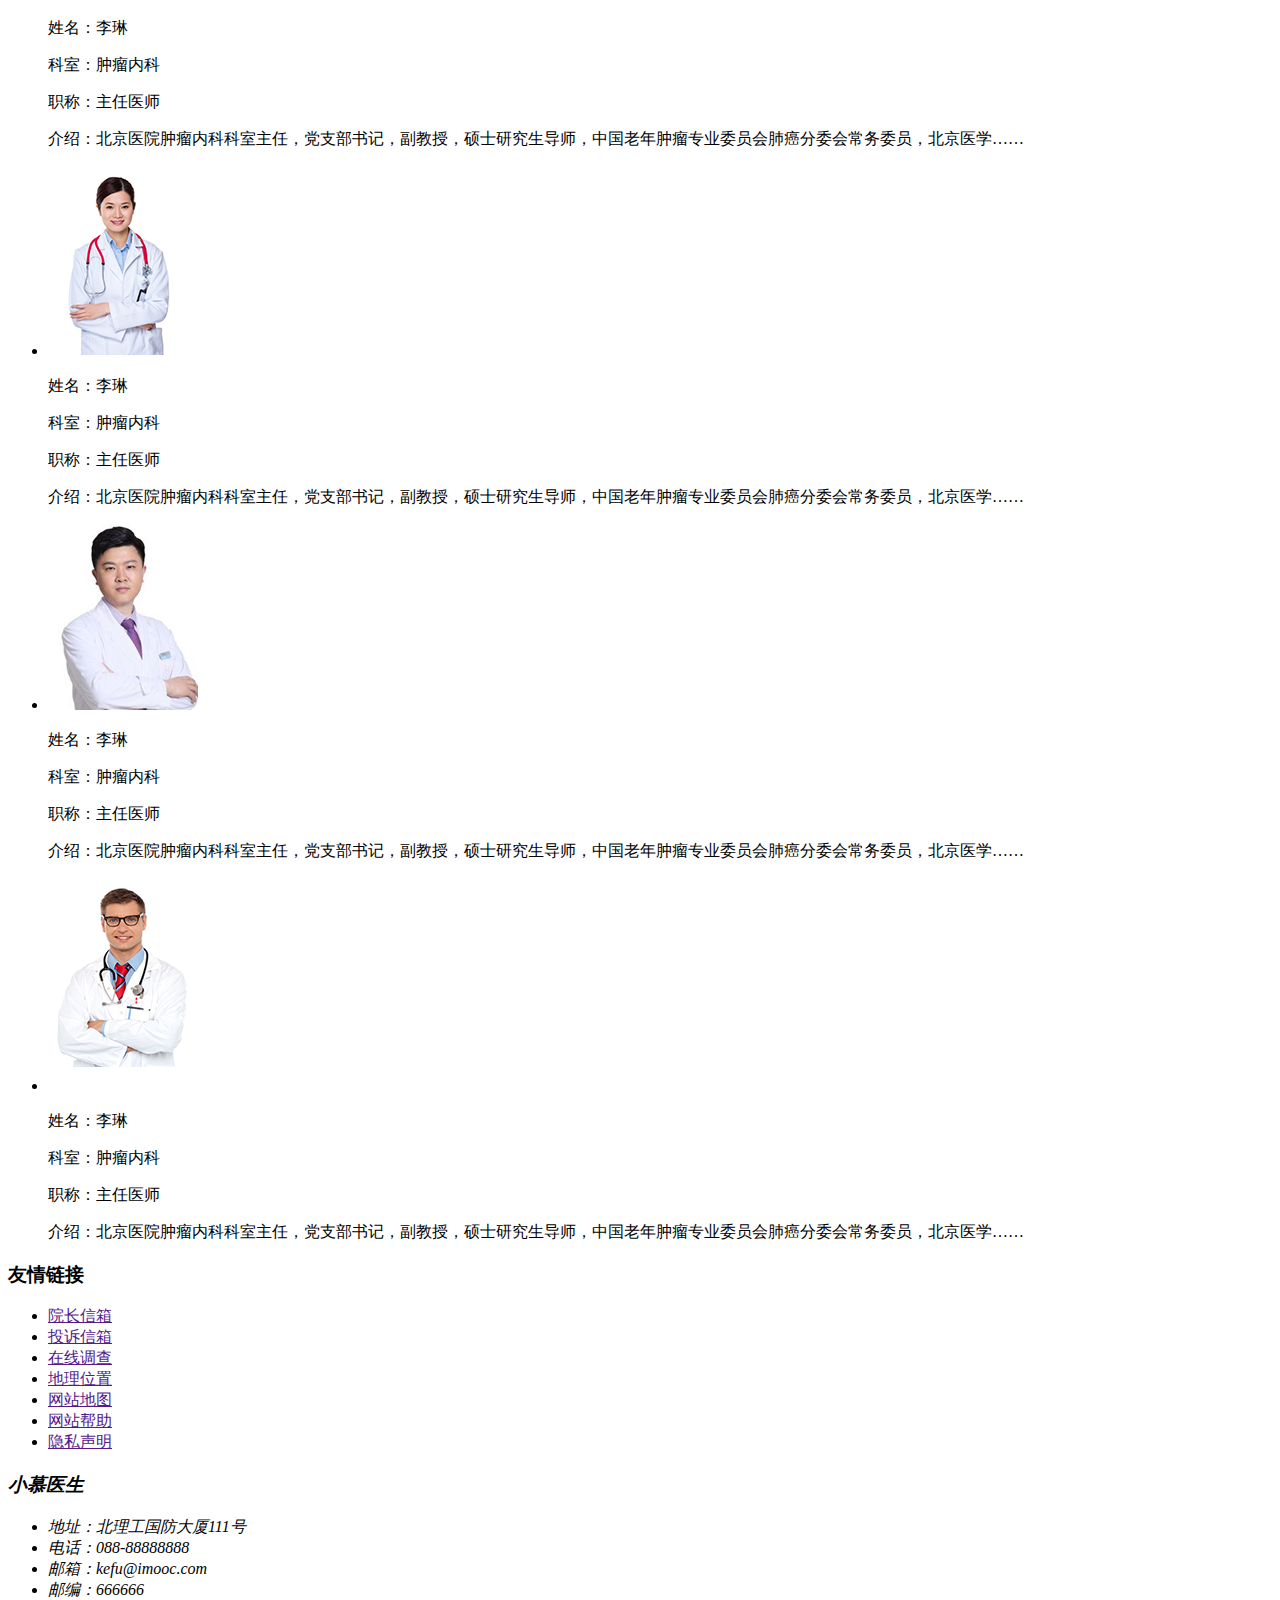
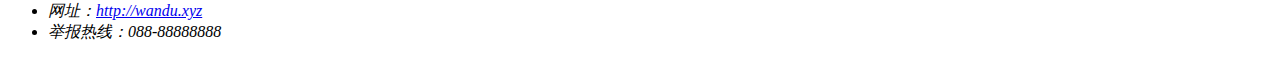
==== commit 5d374316: "add images and links" ====
--- a/index.html
+++ b/index.html
@@ -117,91 +117,93 @@
                 <ol>
                     <li>
                         <dl>
-                            <dt>《养生堂》</dt>
-                            <dd>公郭立新主任 特殊时期糖尿病人的新冠…</dd>
-                        </dl>
-                    </li>
-                    <li>
-                        <dl>
-                            <dt>《养生堂》</dt>
-                            <dd>王少为主任 新型冠状病毒防控指引十八…</dd>
-                        </dl>
-                    </li>
-                    <li>
-                        <dl>
-                            <dt>《我要当医生》</dt>
-                            <dd>谭玲副主任 李同舟 姚晨蕊药师</dd>
-                        </dl>
-                    </li>
-                    <li>
-                        <dl>
-                            <dt>《全民健康学院》</dt>
-                            <dd>王建业院长 “医”路有你 健康同行</dd>
-                        </dl>
-                    </li>
-                    <li>
-                        <dl>
-                            <dt>《健康北京》</dt>
-                            <dd>王建业院长 莫把衰老当病治</dd>
+                            <dt><a href="">《养生堂》</a></dt>
+                            <dd><a href="">公郭立新主任 特殊时期糖尿病人的新冠…</a></dd>
+                        </dl>
+                    </li>
+                    <li>
+                        <dl>
+                            <dt><a href="">《养生堂》</a></dt>
+                            <dd><a href="">王少为主任 新型冠状病毒防控指引十八…</a></dd>
+                        </dl>
+                    </li>
+                    <li>
+                        <dl>
+                            <dt><a href="">《我要当医生》</a></dt>
+                            <dd><a href="">谭玲副主任 李同舟 姚晨蕊药师</a></dd>
+                        </dl>
+                    </li>
+                    <li>
+                        <dl>
+                            <dt><a href="">《全民健康学院》</a></dt>
+                            <dd><a href="">王建业院长 “医”路有你 健康同行</a></dd>
+                        </dl>
+                    </li>
+                    <li>
+                        <dl>
+                            <dt><a href="">《健康北京》</a></dt>
+                            <dd><a href="">王建业院长 莫把衰老当病治</a></dd>
                         </dl>
                     </li>
                 </ol>
             </div>
         </div>
-        <div class="ad-images"></div>
+        <aside class="ad-images">
+            <img src="images/xuanchuan.png" alt="">
+        </aside>
         <div class="dep-info">
             <h3>科室介绍</h3>
             <div class="dep-content">
                 <div>
                     <h4>内科</h4>
                     <ul>
-                        <li>呼吸内科</li>
-                        <li>消化内科</li>
-                        <li>神经内科</li>
-                        <li>心血管内科</li>
-                        <li>肾内科</li>
-                        <li>肾内科</li>
-                        <li>血液内科</li>
-                        <li>免疫科</li>
-                        <li>内分泌科</li>
+                        <li><a href="">呼吸内科</a></li>
+                        <li><a href="">消化内科</a></li>
+                        <li><a href="">神经内科</a></li>
+                        <li><a href="">心血管内科</a></li>
+                        <li><a href="">肾内科</a></li>
+                        <li><a href="">肾内科</a></li>
+                        <li><a href="">血液内科</a></li>
+                        <li><a href="">免疫科</a></li>
+                        <li><a href="">内分泌科</a></li>
                     </ul>
                 </div>
                 <div>
                     <h4>肿瘤科</h4>
                     <ul>
-                        <li>肿瘤内科</li>
-                        <li>肿瘤外科</li>
-                        <li>肿瘤妇科</li>
-                        <li>骨肿瘤科</li>
-                        <li>放疗科</li>
-                        <li>肿瘤康复科</li>
-                        <li>肿瘤综合科</li>
+                        <li><a href="">肿瘤内科</a></li>
+                        <li><a href="">肿瘤外科</a></li>
+                        <li><a href="">肿瘤妇科</a></li>
+                        <li><a href="">骨肿瘤科</a></li>
+                        <li><a href="">放疗科</a></li>
+                        <li><a href="">肿瘤康复科</a></li>
+                        <li><a href="">肿瘤综合科</a></li>
                     </ul>
                 </div>
                 <div>
                     <h4>外科</h4>
                     <ul>
-                        <li>普通外科</li>
-                        <li>神经外科</li>
-                        <li>心脏外科</li>
-                        <li>泌尿外科</li>
-                        <li>肝胆外科</li>
-                        <li>肛肠外科</li>
-                        <li>心血管外科</li>
-                        <li>烧伤科</li>
-                        <li>骨外科</li>
-                        <li>乳腺外科</li>
+                        <li><a href="">普通外科</a></li>
+                        <li><a href="">神经外科</a></li>
+                        <li><a href="">心脏外科</a></li>
+                        <li><a href="">泌尿外科</a></li>
+                        <li><a href="">肝胆外科</a></li>
+                        <li><a href="">肛肠外科</a></li>
+                        <li><a href="">心血管外科</a></li>
+                        <li><a href="">烧伤科</a></li>
+                        <li><a href="">骨外科</a></li>
+                        <li><a href="">乳腺外科</a></li>
                     </ul>
                 </div>
                 <div>
                     <h4>儿科</h4>
                     <ul>
-                        <li>儿科综合</li>
-                        <li>小儿内科</li>
-                        <li>小儿外科</li>
-                        <li>新生儿科</li>
-                        <li>儿童营养科</li>
-                        <li>消化内科</li>
+                        <li><a href="">儿科综合</a></li>
+                        <li><a href="">小儿内科</a></li>
+                        <li><a href="">小儿外科</a></li>
+                        <li><a href="">新生儿科</a></li>
+                        <li><a href="">儿童营养科</a></li>
+                        <li><a href="">消化内科</a></li>
                     </ul>
                 </div>
 
@@ -209,54 +211,79 @@
         </div>
         <div class="exp-info">
             <h3>专家介绍</h3>
-            <ul>
-                <li>
-                    <div class="picbox"></div>
-                    <div class="wordbox">
-                        <p>姓名：李琳</p>
-                        <p>科室：肿瘤内科</p>
-                        <p>职称：主任医师</p>
-                        <p>介绍：北京医院肿瘤内科科室主任，党支部书记，副教授，硕士研究生导师，中国老年肿瘤专业委员会肺癌分委会常务委员，北京医学……</p>
-                    </div>
-                </li>
-                <li>
-                    <div class="picbox"></div>
-                    <div class="wordbox">
-                        <p>姓名：李琳</p>
-                        <p>科室：肿瘤内科</p>
-                        <p>职称：主任医师</p>
-                        <p>介绍：北京医院肿瘤内科科室主任，党支部书记，副教授，硕士研究生导师，中国老年肿瘤专业委员会肺癌分委会常务委员，北京医学……</p>
-                    </div>
-                </li>
-                <li>
-                    <div class="picbox"></div>
-                    <div class="wordbox">
-                        <p>姓名：李琳</p>
-                        <p>科室：肿瘤内科</p>
-                        <p>职称：主任医师</p>
-                        <p>介绍：北京医院肿瘤内科科室主任，党支部书记，副教授，硕士研究生导师，中国老年肿瘤专业委员会肺癌分委会常务委员，北京医学……</p>
-                    </div>
-                </li>
-                <li>
-                    <div class="picbox"></div>
-                    <div class="wordbox">
-                        <p>姓名：李琳</p>
-                        <p>科室：肿瘤内科</p>
-                        <p>职称：主任医师</p>
-                        <p>介绍：北京医院肿瘤内科科室主任，党支部书记，副教授，硕士研究生导师，中国老年肿瘤专业委员会肺癌分委会常务委员，北京医学……</p>
-                    </div>
-                </li>
-                <li>
-                    <div class="picbox"></div>
-                    <div class="wordbox">
-                        <p>姓名：李琳</p>
-                        <p>科室：肿瘤内科</p>
-                        <p>职称：主任医师</p>
-                        <p>介绍：北京医院肿瘤内科科室主任，党支部书记，副教授，硕士研究生导师，中国老年肿瘤专业委员会肺癌分委会常务委员，北京医学……</p>
-                    </div>
-                </li>
-                <li>
-                    <div class="picbox"></div>
+            <a href="">查看更多</a>
+            <ul>
+                <li>
+                    <div class="picbox">
+                        <a href="">
+                            <img src="images/lilin.png" alt="">
+                        </a>
+                    </div>
+                    <div class="wordbox">
+                        <p>姓名：李琳</p>
+                        <p>科室：肿瘤内科</p>
+                        <p>职称：主任医师</p>
+                        <p>介绍：北京医院肿瘤内科科室主任，党支部书记，副教授，硕士研究生导师，中国老年肿瘤专业委员会肺癌分委会常务委员，北京医学……</p>
+                    </div>
+                </li>
+                <li>
+                    <div class="picbox">
+                        <a href="">
+                            <img src="images/maoxiaohui.png" alt="">
+                        </a>
+                    </div>
+                    <div class="wordbox">
+                        <p>姓名：李琳</p>
+                        <p>科室：肿瘤内科</p>
+                        <p>职称：主任医师</p>
+                        <p>介绍：北京医院肿瘤内科科室主任，党支部书记，副教授，硕士研究生导师，中国老年肿瘤专业委员会肺癌分委会常务委员，北京医学……</p>
+                    </div>
+                </li>
+                <li>
+                    <div class="picbox">
+                        <a href="">
+                            <img src="images/huangcibo.png" alt="">
+                        </a>
+                    </div>
+                    <div class="wordbox">
+                        <p>姓名：李琳</p>
+                        <p>科室：肿瘤内科</p>
+                        <p>职称：主任医师</p>
+                        <p>介绍：北京医院肿瘤内科科室主任，党支部书记，副教授，硕士研究生导师，中国老年肿瘤专业委员会肺癌分委会常务委员，北京医学……</p>
+                    </div>
+                </li>
+                <li>
+                    <div class="picbox">
+                        <a href="">
+                            <img src="images/caosuyan.png" alt="">
+                        </a>
+                    </div>
+                    <div class="wordbox">
+                        <p>姓名：李琳</p>
+                        <p>科室：肿瘤内科</p>
+                        <p>职称：主任医师</p>
+                        <p>介绍：北京医院肿瘤内科科室主任，党支部书记，副教授，硕士研究生导师，中国老年肿瘤专业委员会肺癌分委会常务委员，北京医学……</p>
+                    </div>
+                </li>
+                <li>
+                    <div class="picbox">
+                        <a href="">
+                            <img src="images/chenhaibo.png" alt="">
+                        </a>
+                    </div>
+                    <div class="wordbox">
+                        <p>姓名：李琳</p>
+                        <p>科室：肿瘤内科</p>
+                        <p>职称：主任医师</p>
+                        <p>介绍：北京医院肿瘤内科科室主任，党支部书记，副教授，硕士研究生导师，中国老年肿瘤专业委员会肺癌分委会常务委员，北京医学……</p>
+                    </div>
+                </li>
+                <li>
+                    <div class="picbox">
+                        <a href="">
+                            <img src="images/jack.png" alt="">
+                        </a>
+                    </div>
                     <div class="wordbox">
                         <p>姓名：李琳</p>
                         <p>科室：肿瘤内科</p>
@@ -268,32 +295,32 @@
         </div>
     </section>
     <!-- 页脚 -->
-    <div class="footer">
+    <footer>
         <div class="friends-links">
             <h3>友情链接</h3>
             <ul>
-                <li>院长信箱</li>
-                <li>投诉信箱</li>
-                <li>在线调查</li>
-                <li>地理位置</li>
-                <li>网站地图</li>
-                <li>网站帮助</li>
-                <li>隐私声明</li>
-            </ul>
-        </div>
-        <div class="address">
+                <li><a href="">院长信箱</a></li>
+                <li><a href="">投诉信箱</a></li>
+                <li><a href="">在线调查</a></li>
+                <li><a href="">地理位置</a></li>
+                <li><a href="">网站地图</a></li>
+                <li><a href="">网站帮助</a></li>
+                <li><a href="">隐私声明</a></li>
+            </ul>
+        </div>
+        <address>
             <h3>小慕医生</h3>
             <ul>
                 <li>地址：北理工国防大厦111号</li>
                 <li>电话：088-88888888</li>
                 <li>邮箱：kefu@imooc.com</li>
                 <li>邮编：666666</li>
-                <li>网址：http://imooc.com</li>
+                <li>网址：<a href="http://wandu.xyz">http://wandu.xyz</a></li>
                 <li>举报热线：088-88888888</li>
             </ul>
 
-        </div>
-    </div>
+        </address>
+    </footer>
 
 </body>
 
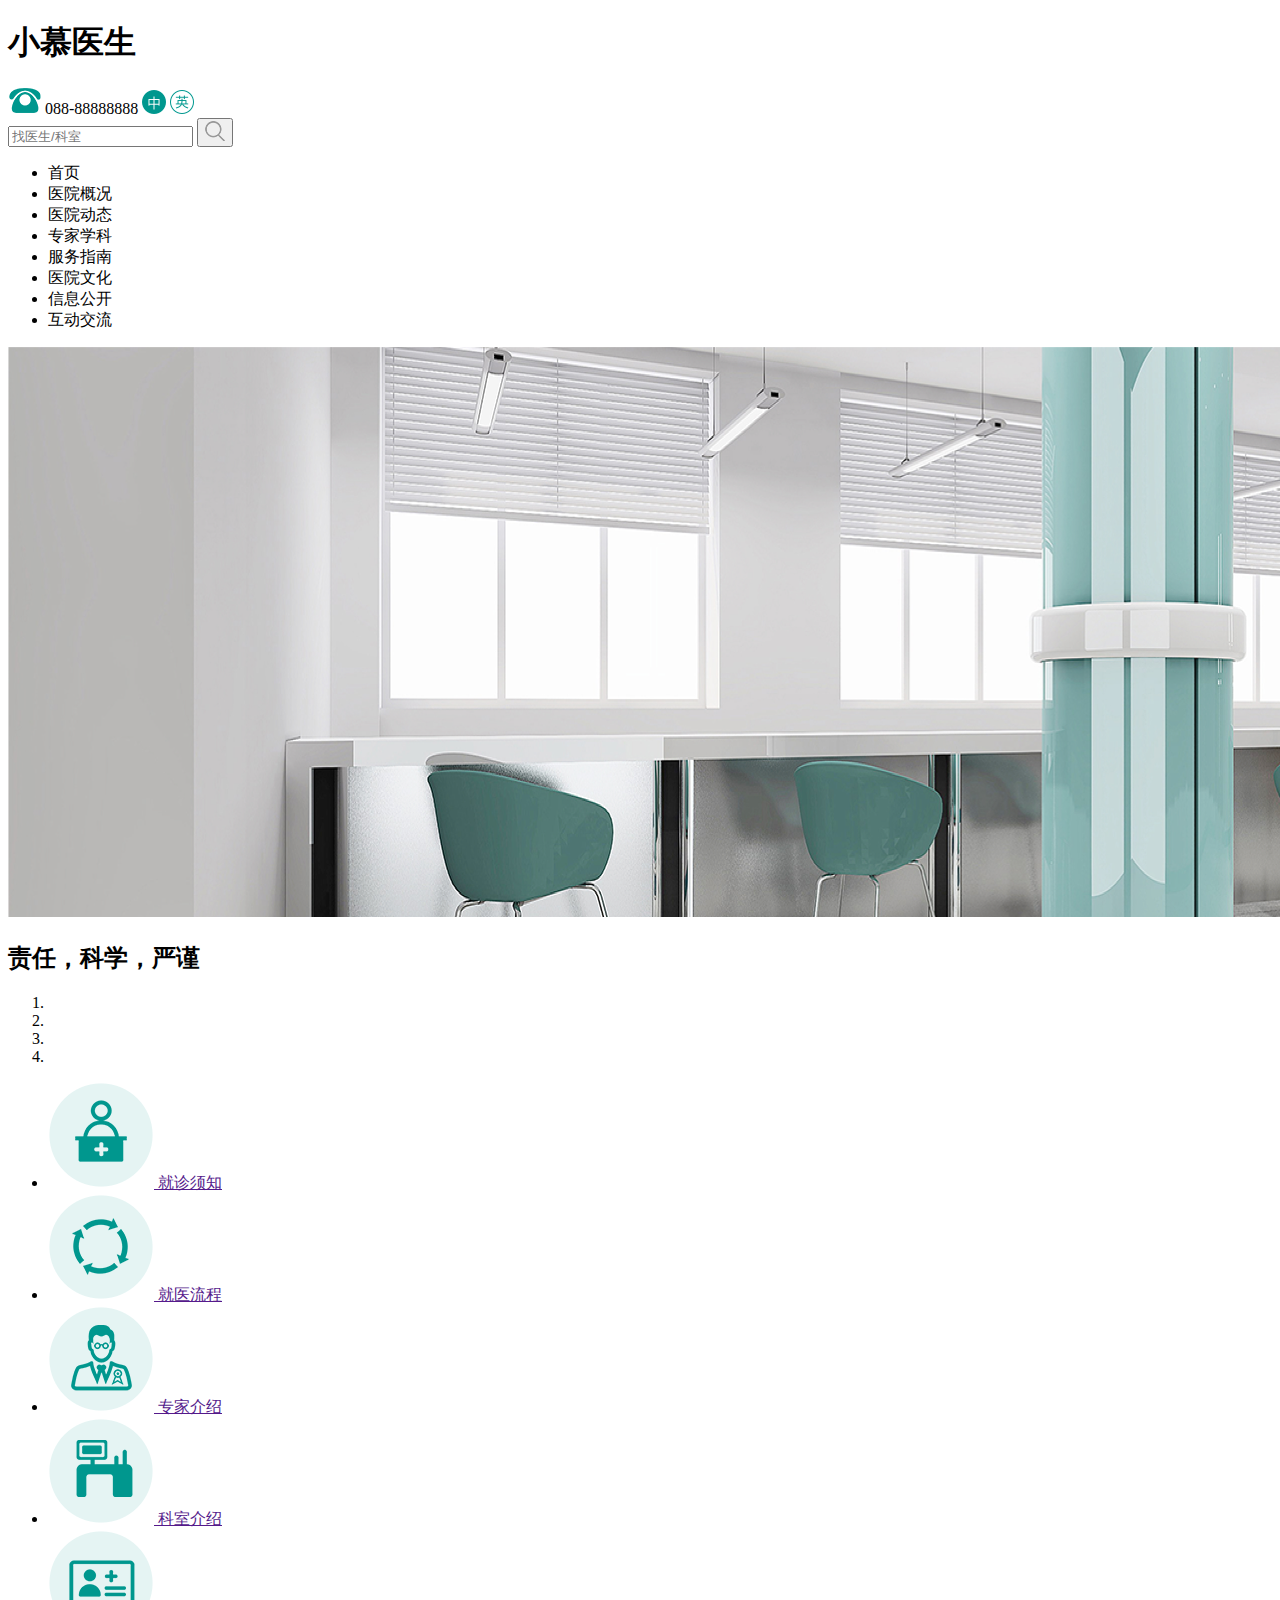
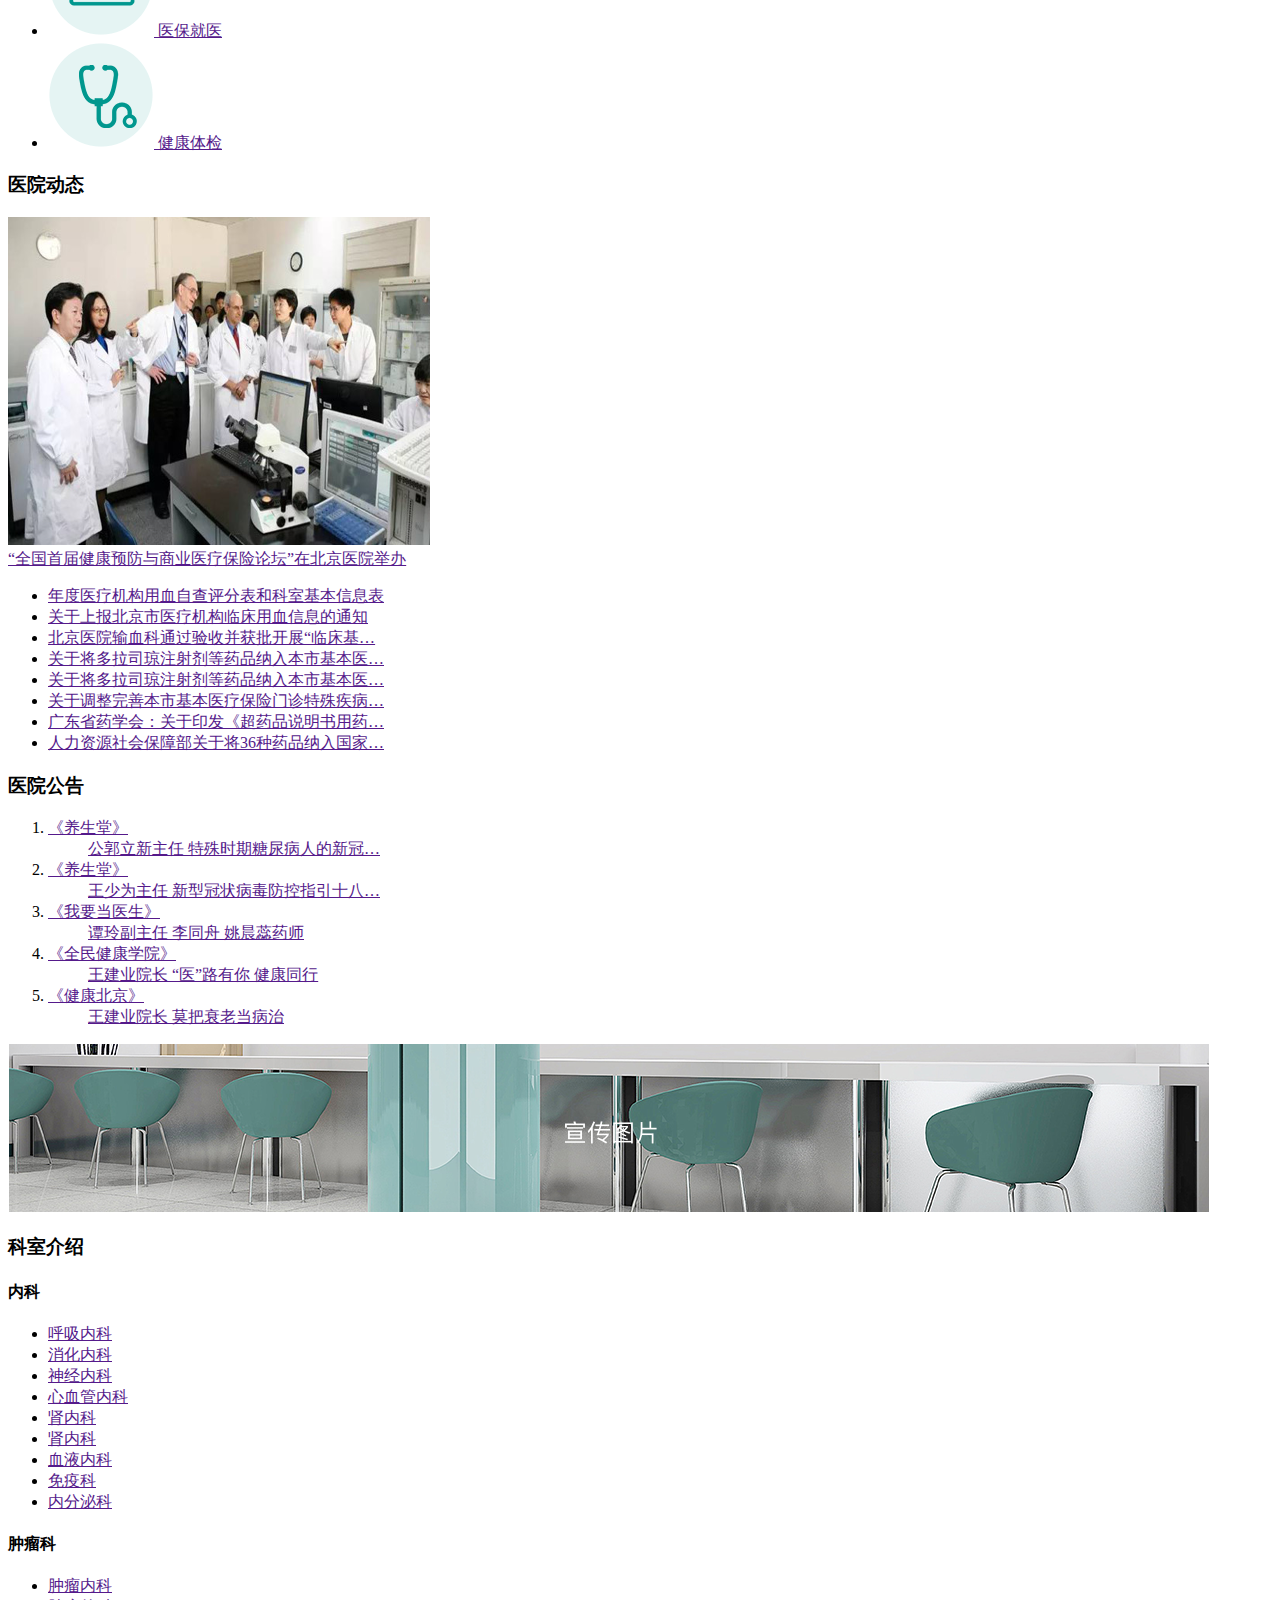
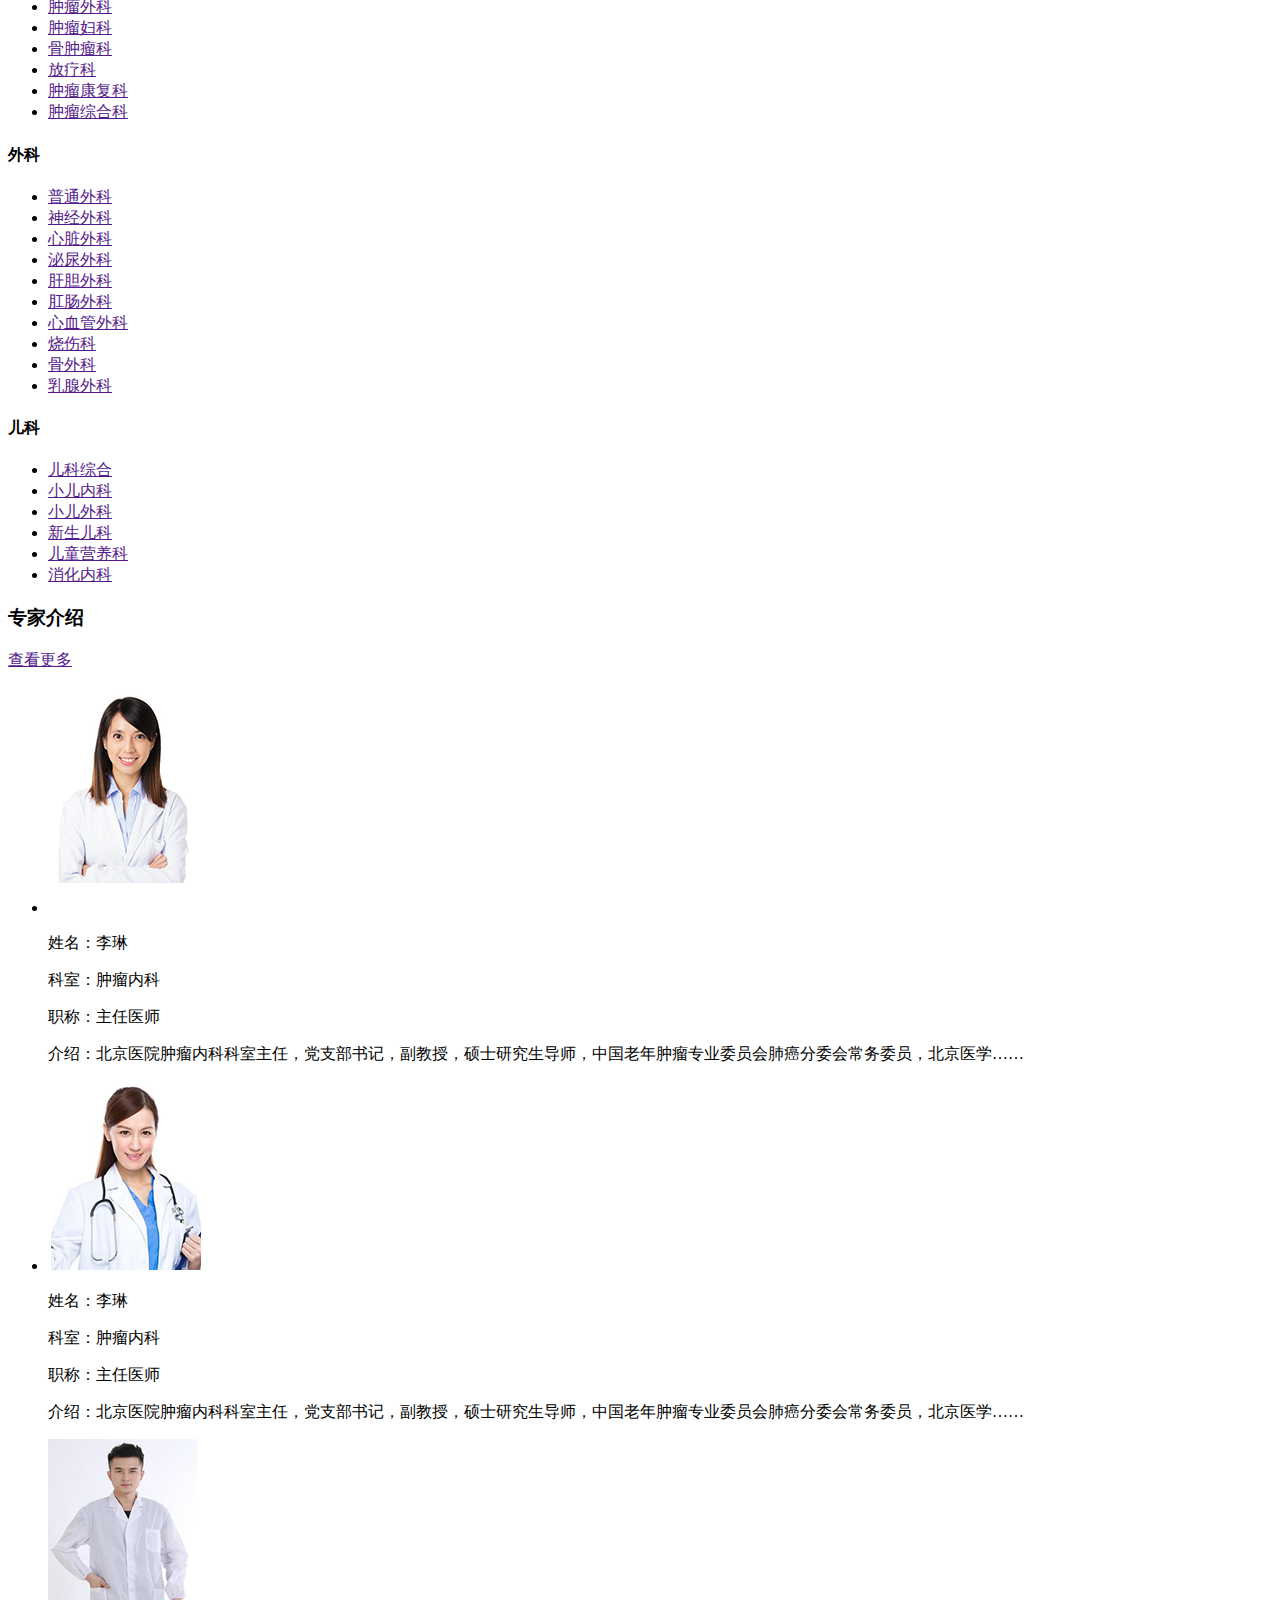
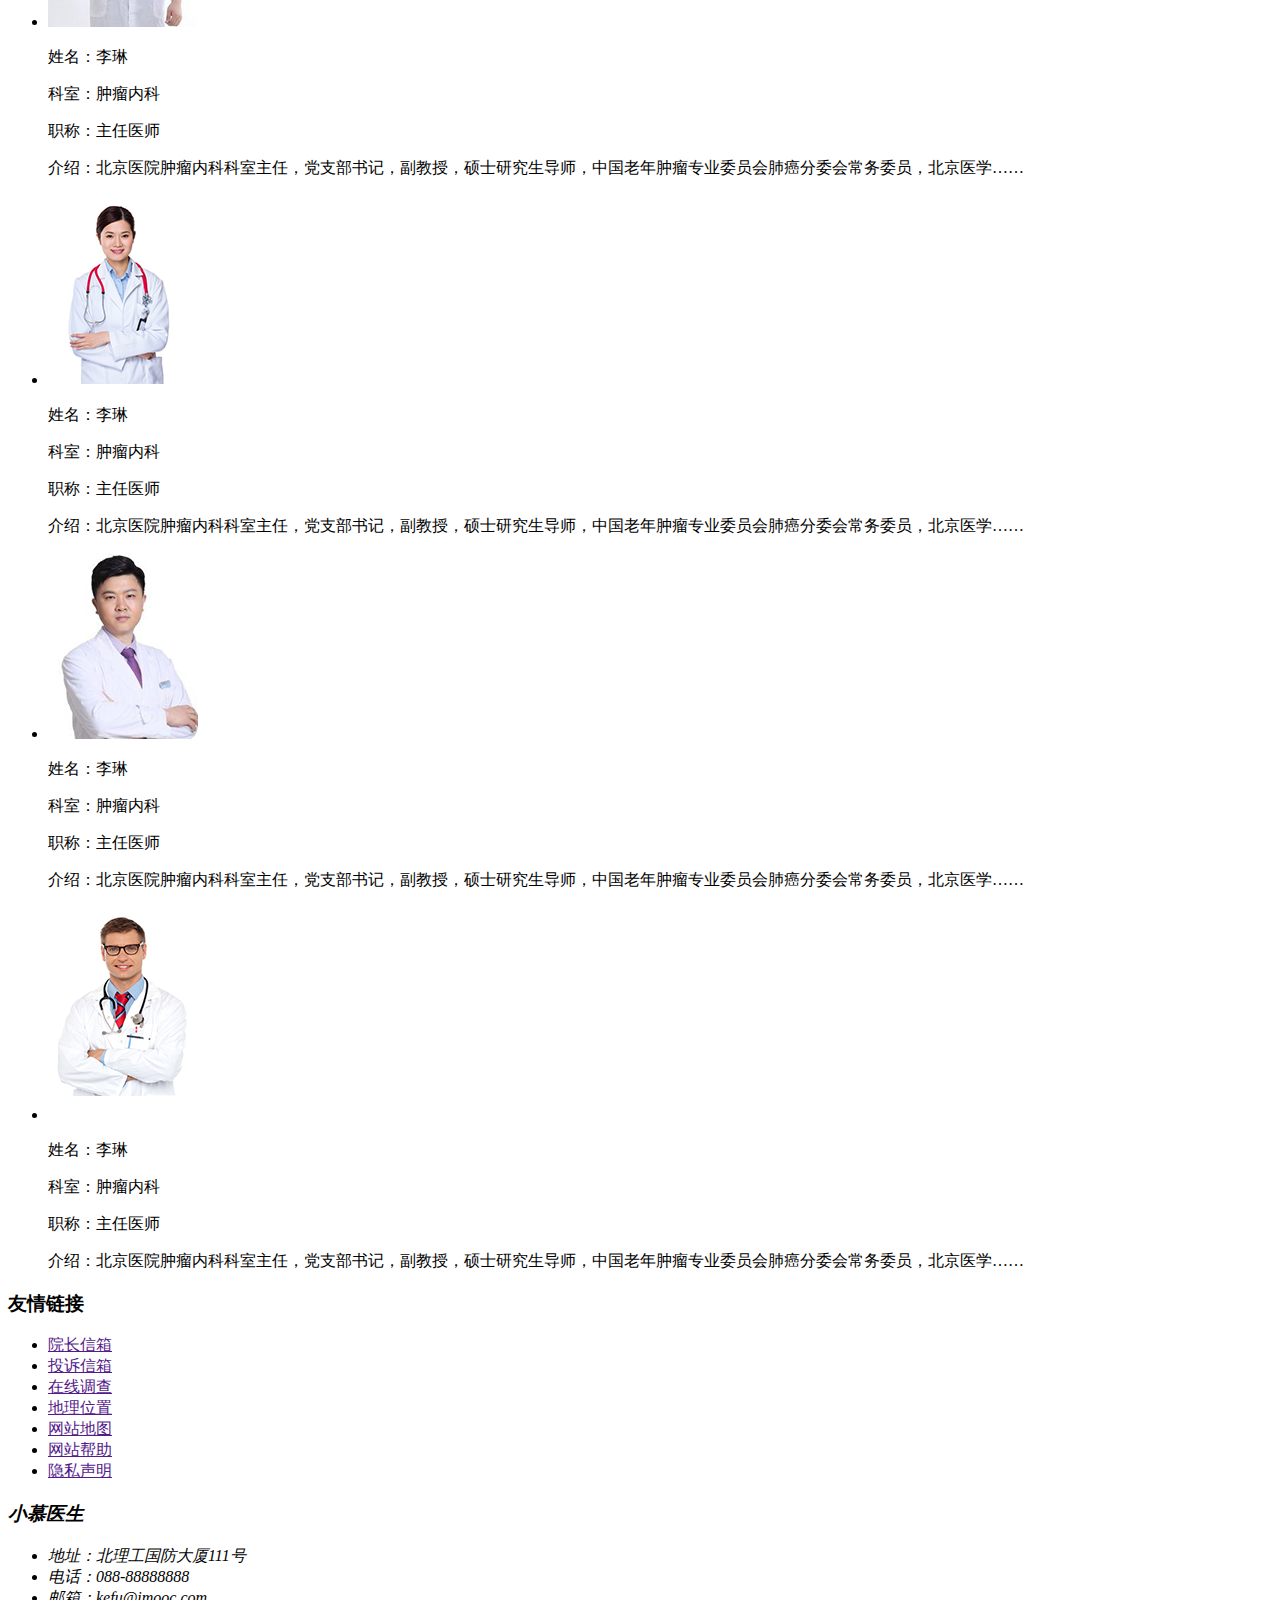
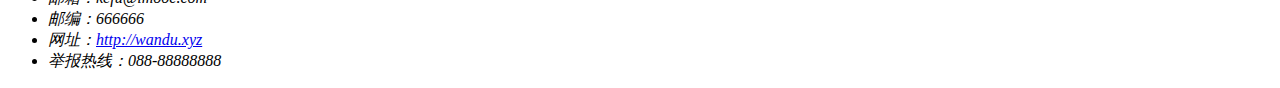
==== commit c9e02cd0: "add form" ====
--- a/index.html
+++ b/index.html
@@ -17,10 +17,16 @@
             <h1>小慕医生</h1>
         </div>
         <div class="tool">
-            <img src="images/tel.png" alt="">
-            <span class="telnumber">088-88888888</span>
-            <a href=""><img src="images/chinese_icon.png" alt=""></a>
-            <a href=""><img src="images/english_icon.png" alt=""></a>
+            <div class="r1">
+                <img src="images/tel.png" alt="">
+                <span class="telnumber">088-88888888</span>
+                <a href=""><img src="images/chinese_icon.png" alt=""></a>
+                <a href=""><img src="images/english_icon.png" alt=""></a>
+            </div>
+            <div class="r2">
+                <input type="text" placeholder="找医生/科室">
+                <button><img src="images/search.png" alt=""></button>
+            </div>
         </div>
         <nav class="main-nav">
             <ul>
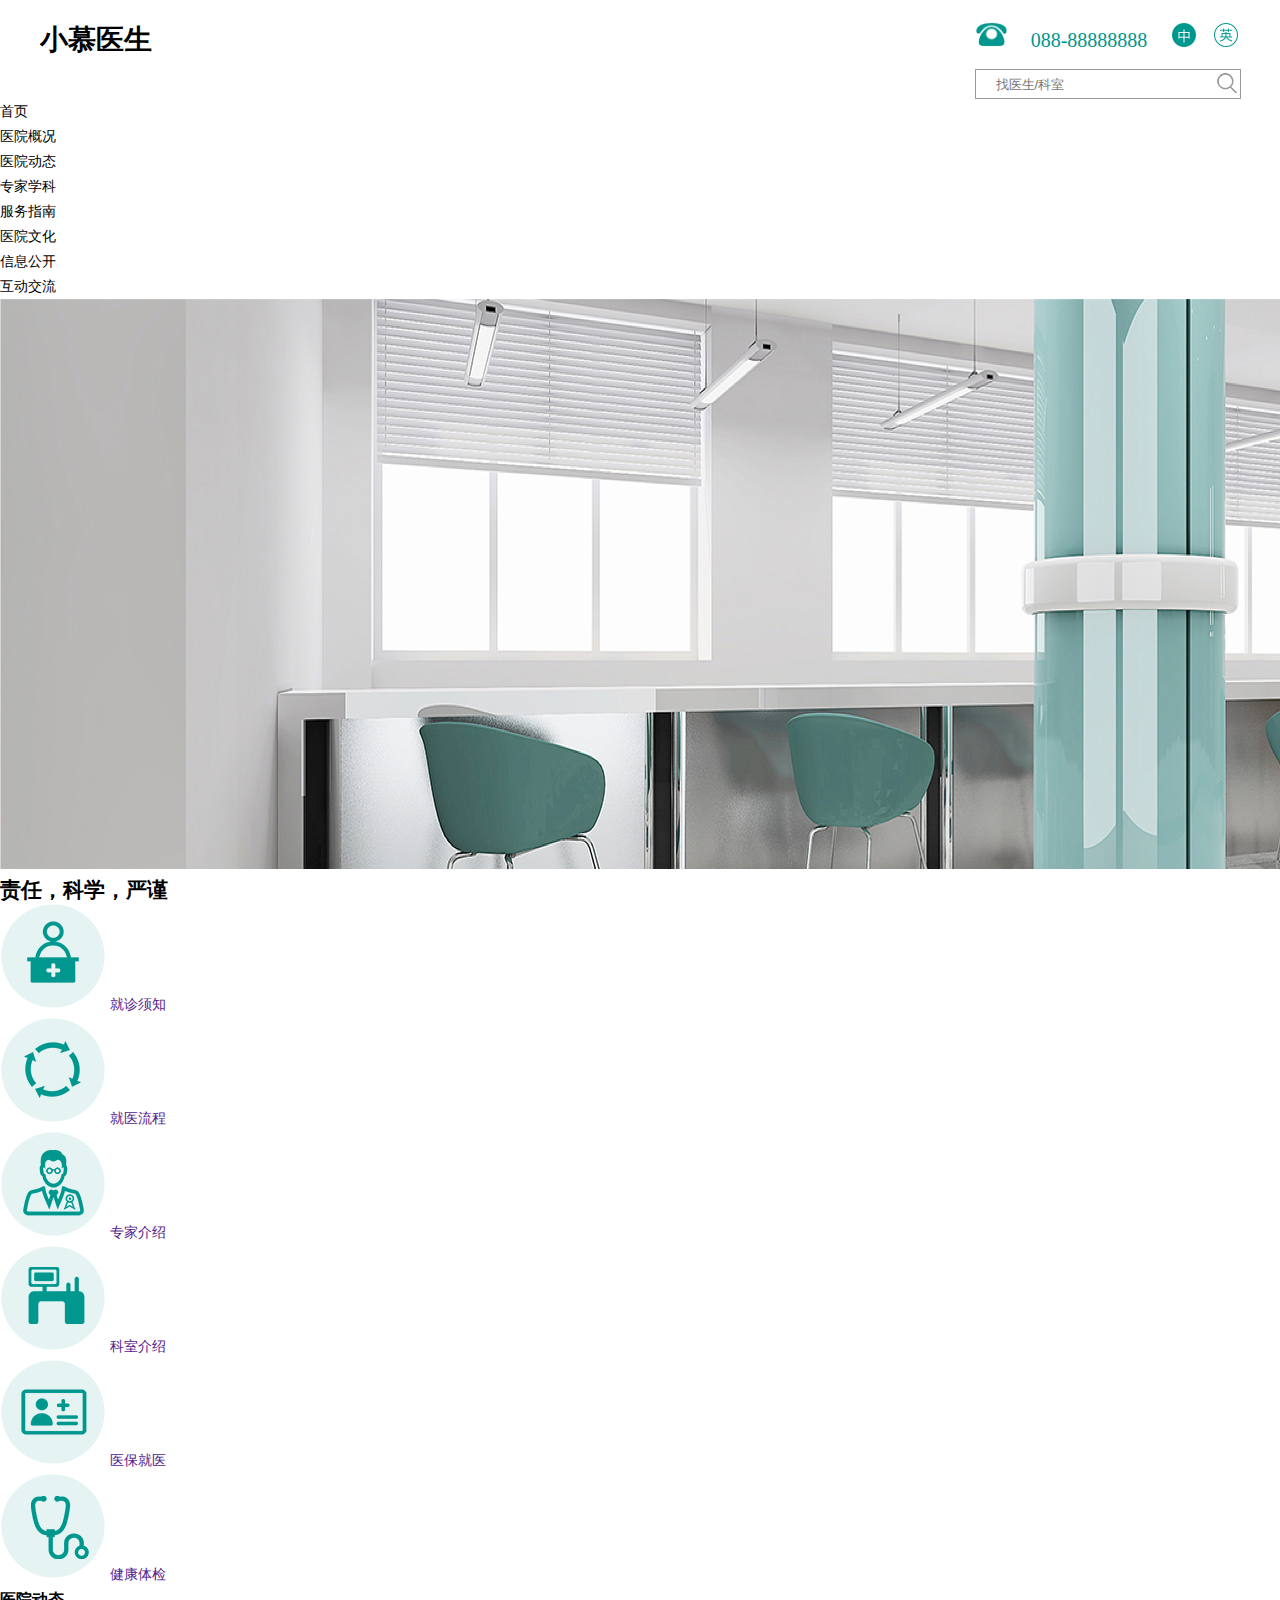
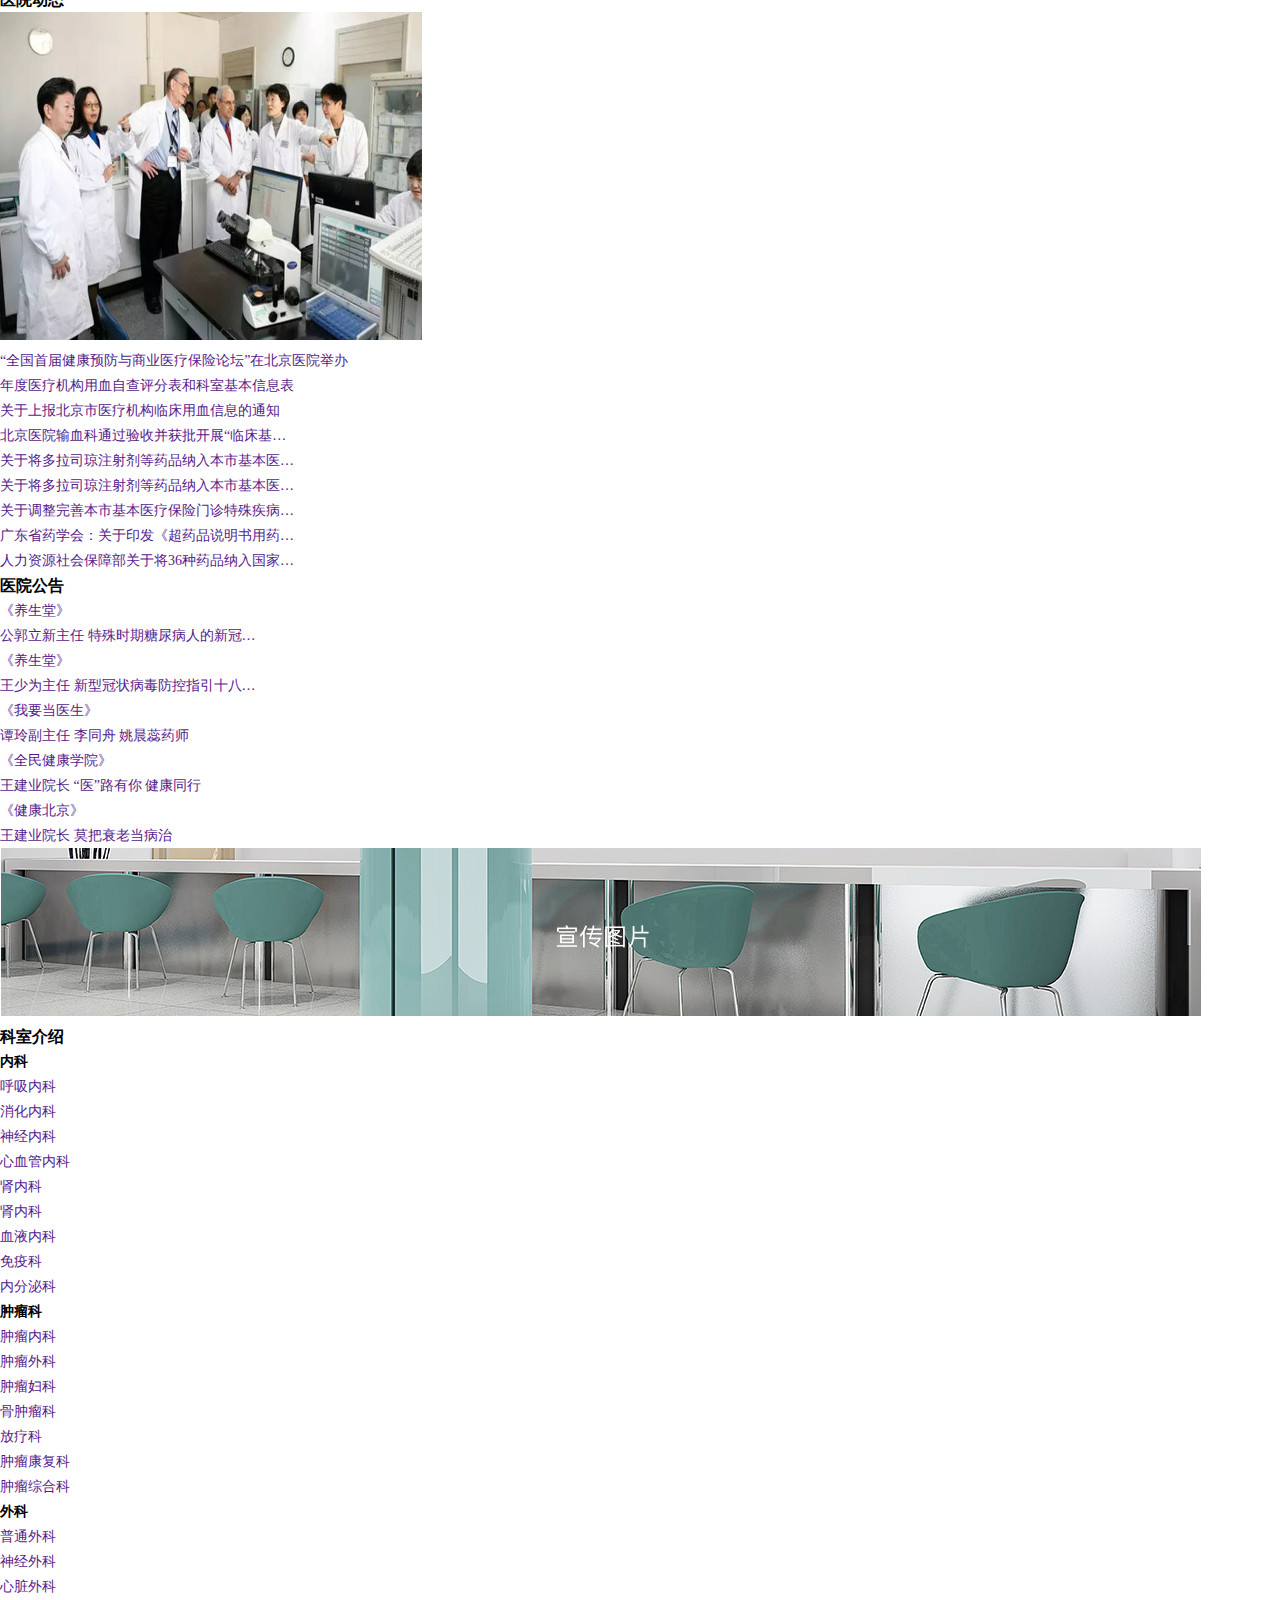
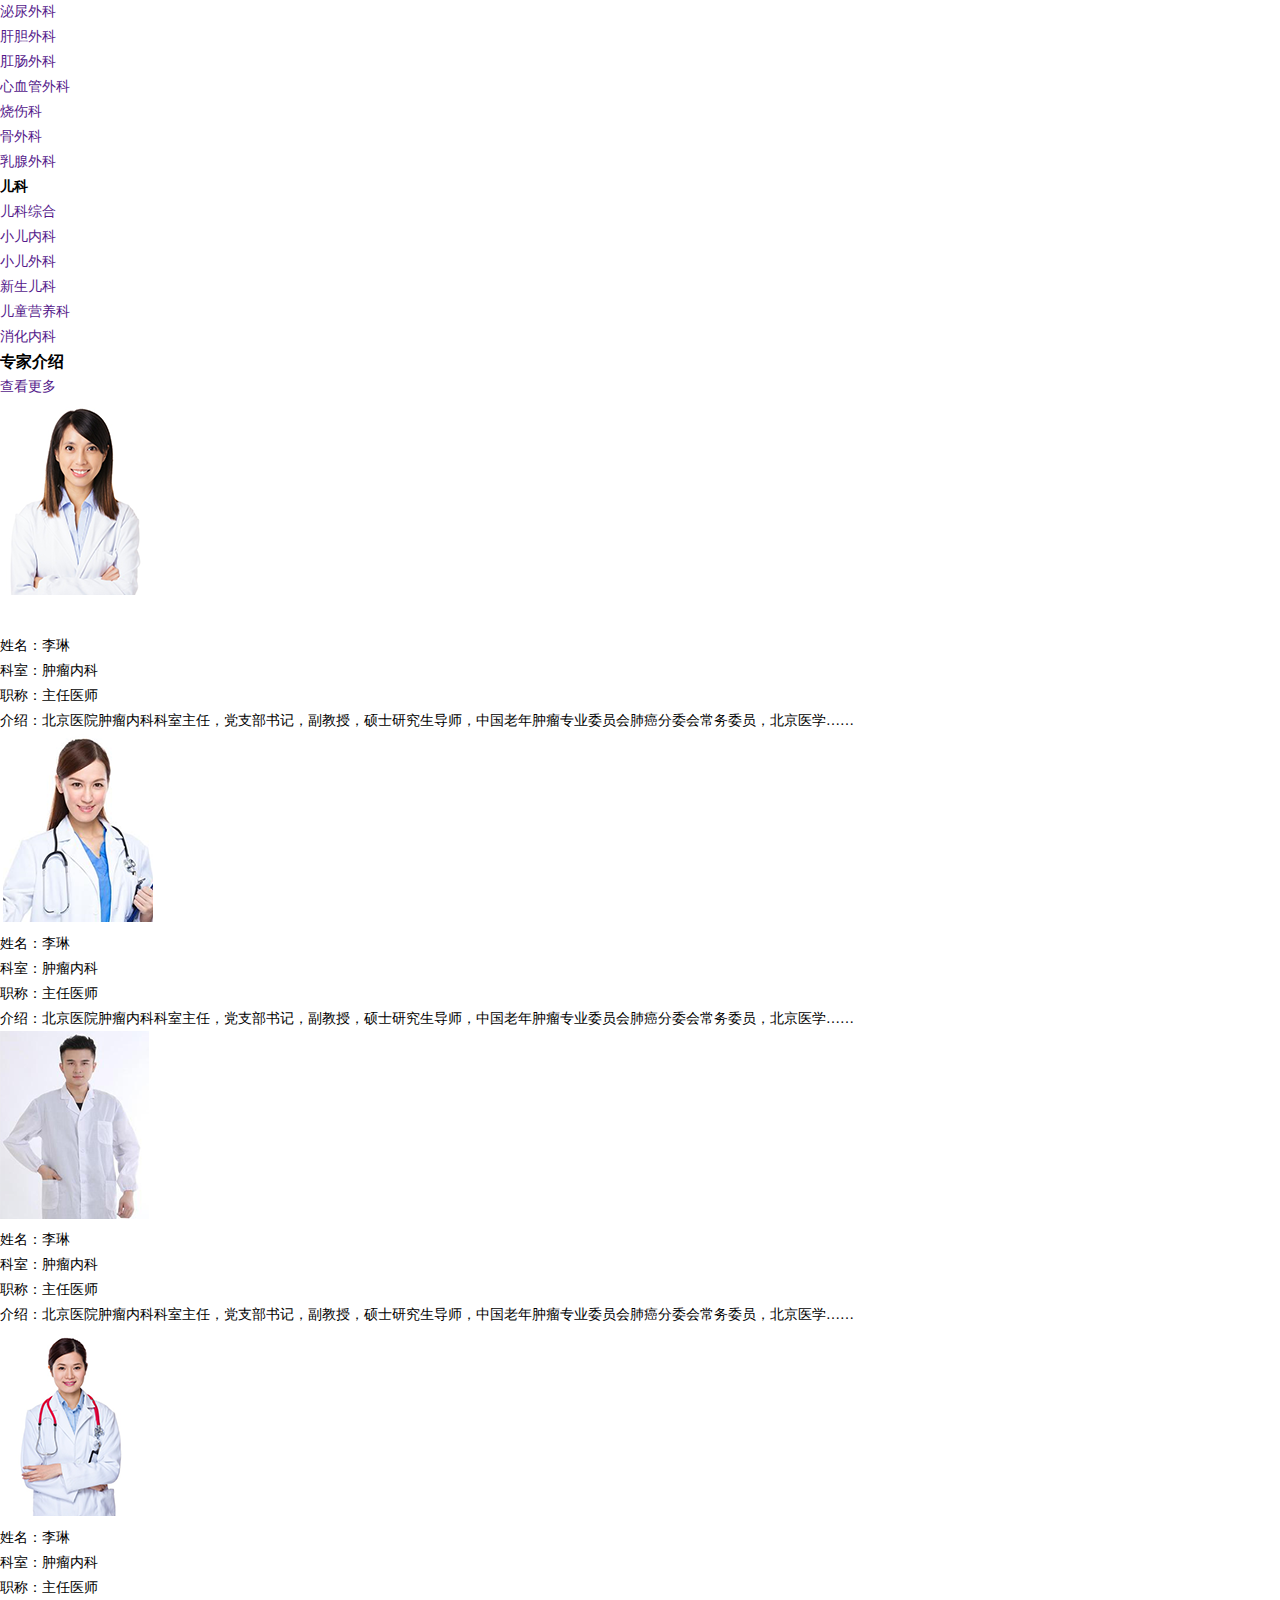
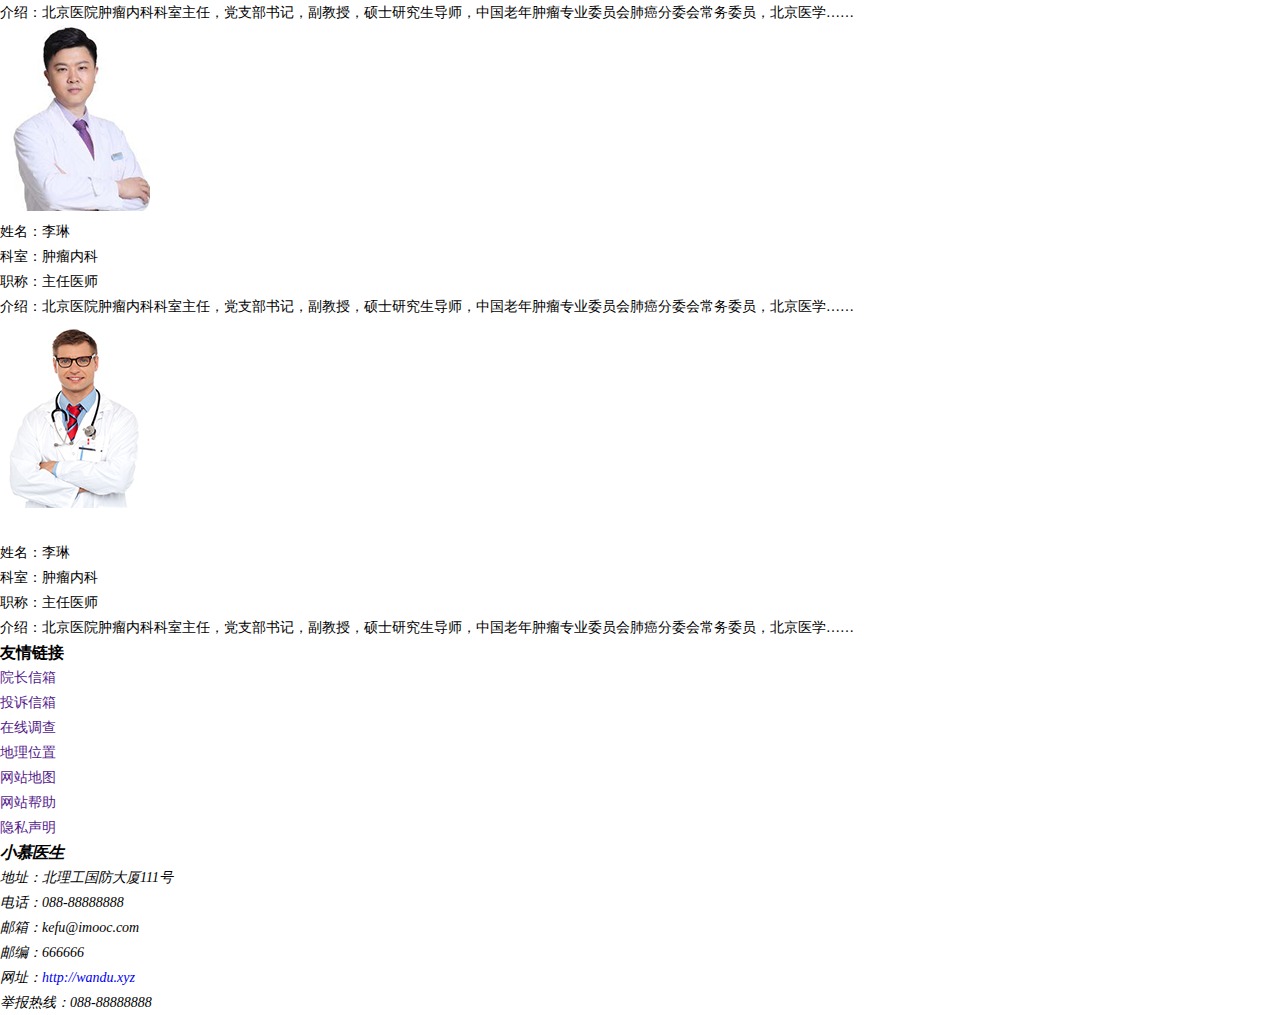
==== commit f4894cb8: "add header-top's stylesheet" ====
--- a/index.html
+++ b/index.html
@@ -8,26 +8,30 @@
     <title>小慕医生</title>
     <meta name="Description" content="小慕医生是一家专业的综合医院">
     <meta name="Keywords" content="医疗 ，美容，减肥，双眼皮">
+    <link rel="stylesheet" href="css/css.css">
 </head>
 
 <body>
     <!-- 页面头部 -->
     <header>
-        <div class="logo">
-            <h1>小慕医生</h1>
-        </div>
-        <div class="tool">
-            <div class="r1">
-                <img src="images/tel.png" alt="">
-                <span class="telnumber">088-88888888</span>
-                <a href=""><img src="images/chinese_icon.png" alt=""></a>
-                <a href=""><img src="images/english_icon.png" alt=""></a>
-            </div>
-            <div class="r2">
-                <input type="text" placeholder="找医生/科室">
-                <button><img src="images/search.png" alt=""></button>
-            </div>
-        </div>
+        <div class="header-top">
+            <div class="logo">
+                <h1>小慕医生</h1>
+            </div>
+            <div class="tool">
+                <div class="r1">
+                    <img class="tel" src="images/tel.png" alt="">
+                    <span class="telnumber">088-88888888</span>
+                    <a href=""><img class="chinese_icon" class="icon" src="images/chinese_icon.png" alt=""></a>
+                    <a href=""><img class="english_icon" class="icon" src="images/english_icon.png" alt=""></a>
+                </div>
+                <div class="r2">
+                    <input type="text" placeholder="找医生/科室">
+                    <button><img src="images/search.png" alt=""></button>
+                </div>
+            </div>
+        </div>
+        
         <nav class="main-nav">
             <ul>
                 <li>首页</li>
--- a/css/css.css
+++ b/css/css.css
@@ -0,0 +1,89 @@
+*{
+    margin: 0px;
+    padding: 0px;
+}
+ul,ol{
+    /* 去掉小圆点 */
+    list-style: none;
+}
+a{
+    /* 去掉a标签下划线 */
+    text-decoration: none;
+}
+body{
+    font: normal 14px/25px '微软雅黑';
+}
+header{
+
+}
+
+header .header-top{
+    width: 1201px;
+    margin: 0 auto;
+    overflow: hidden;
+    /* background-color:yellow; */
+}
+header .header-top .logo{
+    padding-top: 27px;
+    width: 221px;
+    height: 63px;
+    float: left;
+
+}
+header .header-top .logo h1{
+    width: 221px;
+    height: 63px;
+}
+header .header-top .tool{
+    float: right;
+    width: 266px;
+    height: 77px;
+    padding-top: 22px;
+}
+header .header-top .tool .r1{
+    margin-bottom: 14px;
+}
+header .header-top .tool .r1 .tel{
+    width: 32px;
+    height: 25px;
+}
+header .header-top .tool .r1 .telnumber{
+    font-size: 20px;
+    color: #00978E;
+    display: inline-block;
+    width: 158px;
+    height: 26px;
+    text-align: center;
+}
+header .header-top .tool .r1 .icon{
+    width: 24px;
+    height: 24px;
+}
+header .header-top .tool .r1 .chinese_icon{
+    margin-right: 15px;;
+}
+header .header-top .tool .r2{
+    width: 264px;
+    height: 28px;
+    border: 1px solid #999999;
+}
+header .header-top .tool .r2 input{
+    width: 224px;
+    height: 28px;
+    float: left;
+    border: none;
+    padding-left: 20px;
+    outline: none;
+}
+header .header-top .tool .r2 button{
+    width: 20px;
+    height: 20px;
+    float: left;
+    border: none;
+    background: none;
+    outline: none;
+    cursor: pointer;
+    position: relative;
+    top: 3px;
+    right: 3px;
+}
